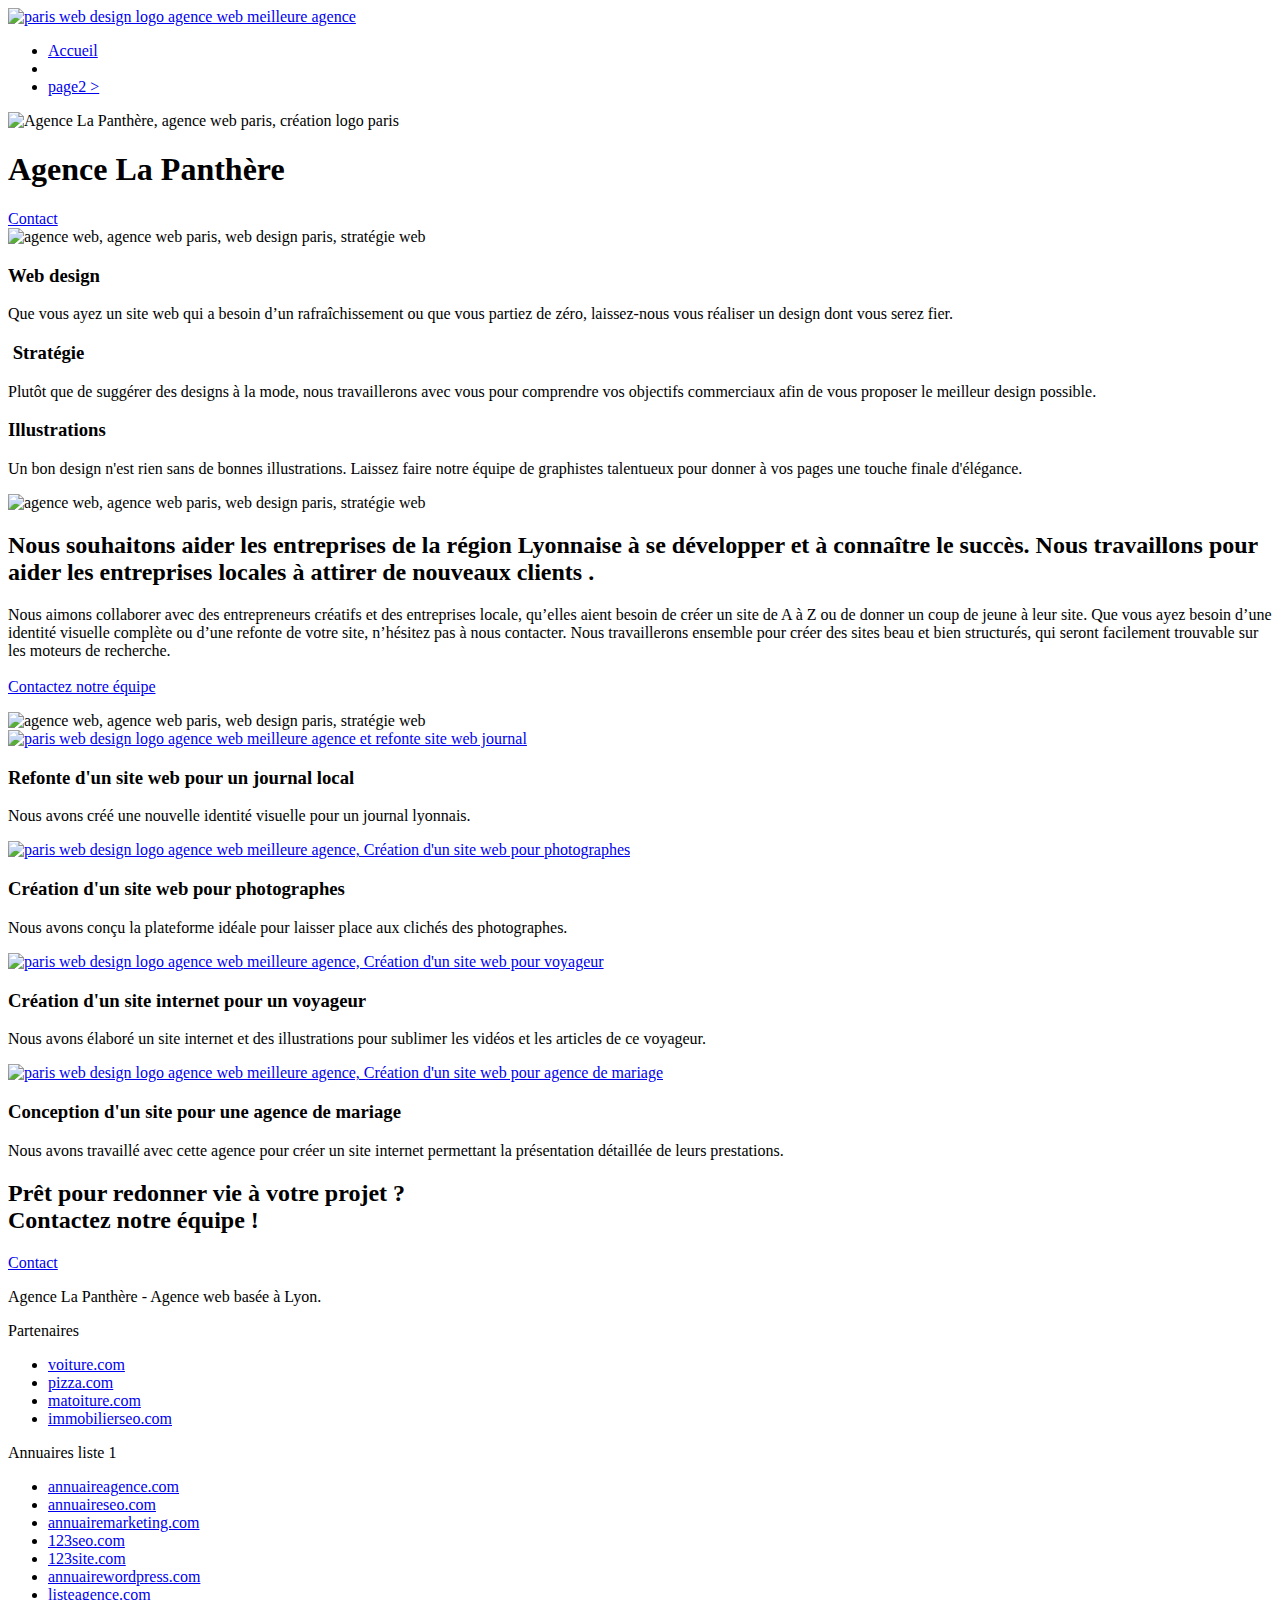
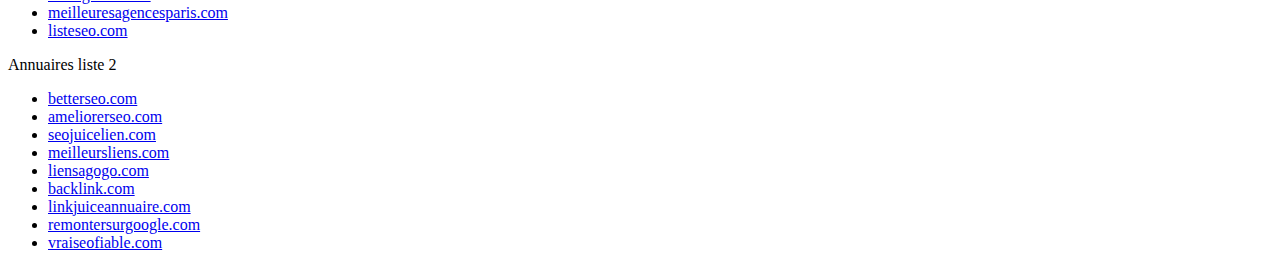
==== index.html @ 2179639d "seconde modif des chemins d'accès pour js" ====
<!doctype html>
<html lang="fr">
<head>
    <meta charset="utf-8">
    <meta name="keywords" content="seo, google, site web, site internet, agence design paris, agence design, agence design,agence design,agence design,agence design,agence design,agence design,agence design,agence design">
    <meta name="description" content="">
    <meta name="viewport" content="width=device-width, initial-scale=1.0, viewport-fit=cover">
    <link rel="shortcut icon" type="image/png" href="favicon.jpg">
    
	<link rel="stylesheet" type="text/css" href="./css/bootstrap.css">
	<link rel="stylesheet" type="text/css" href="style.css">
	<link rel="stylesheet" type="text/css" href="./css/font-awesome.css">
	<link rel="stylesheet" type="text/css" href="./css/et-line.css">
	
    
	<script src="./js/jquery-2.1.0.js"></script>
	<script src="./js/bootstrap.js"></script>
	<script src="./js/blocs.js"></script>
	<script src="./js/jquery.touchSwipe.js" defer></script>
	<script src="./js/gmaps.js"></script>
	<script src="./js/formHandler.js"></script>
	<script src="./js/jqBootstrapValidation.js"></script>

    <title>Agence la Panthère</title>

    
<!-- Analytics -->
 
<!-- Analytics END -->
    
</head>
<body>
<main>
	<div class="page-container">
		
	<!-- bloc-0 -->
	<div class="bloc bgc-white l-bloc " id="bloc-0">
		<div class="container bloc-sm">

			<nav class="navbar row">
				<div class="navbar-header">
					<a class="navbar-brand" href="index.html"><img src="img/agence-la-panthere-monochrome.svg" alt="paris web design logo agence web meilleure agence" height="40" /></a>
				</div>
				<div class="collapse navbar-collapse navbar-1 special-dropdown-nav">
					<ul class="site-navigation nav navbar-nav">
						<li>
							<a href="index.html">Accueil</a>
						</li>
						<li>
						</li>
						<li>
							<a href="page2.html">page2 &gt;</a>
						</li>
					</ul>
				</div>
			</nav>
		</div>
	</div>
	<!-- bloc-0 END -->

	<!-- bloc-1-presentation -->
	<div class="bloc bgc-dark-slate-blue bg-banniere d-bloc bg-t-edge bloc-bg-texture texture-paper b-parallax" id="bloc-1-hero">
		<div class="container bloc-lg">
			<div class="row tight-width-whitespace">
				<div class="col-sm-12">
					<img src="img/logo.png" class="center-block image-resize-mode" width="100" alt="Agence La Panthère, agence web paris, création logo paris" />
					<h1 class="text-center hero-bloc-text tc-white ">
						Agence La Panthère
					</h1>
					<div class="text-center">
						<a href="page2.html" class="btn btn-lg btn-clean btn-rd cta-hero btn-atomic-tangerine" id="cta-hero">Contact</a>
					</div>
				</div>
			</div>
		</div>
	</div>
	<!-- bloc-1-presentation END -->

	<!-- bloc-2-services -->
	<div class="bloc bgc-white l-bloc" id="bloc-2-services">
		<div class="container bloc-md">
			<div class="row">
				<div class="col-sm-12 text-center">
					<img alt="agence web, agence web paris, web design paris, stratégie web" src="img/title.png" />
				</div>
			</div>
			<div class="row voffset-lg med-width-whitespace">
				<div class="col-sm-4">
					<div class="text-center">
						<span class="et-icon-browser sm-shadow icon-dark-slate-blue icons icon-lg"></span>
					</div>
					<h3 class="mg-md text-center">
						Web design
					</h3>
					<p class="text-center ">
						Que vous ayez un site web qui a besoin d&rsquo;un rafraîchissement ou que vous partiez de zéro, laissez-nous vous réaliser un design dont vous serez fier.
					</p>
				</div>
				<div class="col-sm-4">
					<div class="text-center">
						<span class="et-icon-presentation sm-shadow icon-dark-slate-blue icons icon-lg"></span>
					</div>
					<h3 class="mg-md text-center">
						&nbsp;Stratégie
					</h3>
					<p class="text-center ">
						Plutôt que de suggérer des designs à la mode, nous travaillerons avec vous pour comprendre vos objectifs commerciaux afin de vous proposer le meilleur design possible.<br>
					</p>
				</div>
				<div class="col-sm-4">
					<div class="text-center">
						<span class="et-icon-edit sm-shadow icon-dark-slate-blue icons icon-lg"></span>
					</div>
					<h3 class="mg-md text-center">
						Illustrations
					</h3>
					<p class="text-center ">
						Un bon design n'est rien sans de bonnes illustrations. Laissez faire notre équipe de graphistes talentueux pour donner à vos pages une touche finale d'élégance.
					</p>
				</div>
			</div>
			<div class="row voffset-lg voffset">
				<div class="col-xs-12 col-md-8 col-md-offset-2 text-center">
					<img alt="agence web, agence web paris, web design paris, stratégie web" src="img/citation.png" />

				</div>
			</div>
		</div>
	</div>
	<!-- bloc-2-services END -->

	<!-- bloc-3-what-i-do -->
	<div class="bloc tc-white bgc-atomic-tangerine bg-presentation d-bloc bloc-bg-texture texture-paper b-parallax" id="bloc-3-what-i-do">
		<div class="container bloc-lg">
			<div class="row tight-width-whitespace black-background">
				<div class="col-sm-12">
					<h2 class="mg-md text-center tc-white">
						Nous souhaitons aider les entreprises de la région Lyonnaise à se développer et à connaître le succès. Nous travaillons pour aider les entreprises locales à attirer de nouveaux clients .<br>
					</h2>
					<p class="text-center white">
						Nous aimons collaborer avec des entrepreneurs créatifs et des entreprises locale, qu’elles aient besoin de créer un site de A à Z ou de donner un coup de jeune à leur site. Que vous ayez besoin d’une identité visuelle complète ou d’une refonte de votre site, n’hésitez pas à nous contacter. Nous travaillerons ensemble pour créer des sites beau et bien structurés, qui seront facilement trouvable sur les moteurs de recherche. <br><br><a class="ltc-white bold-link" href="page2.html">Contactez notre équipe</a><br>
					</p>
				</div>
			</div>
		</div>
	</div>
	<!-- bloc-3-what-i-do END -->

	<!-- bloc-4-portfolio -->
	<div class="bloc bgc-white bg-lines-h2-bg bg-repeat l-bloc" id="bloc-4-portfolio">
		<div class="container bloc-lg">
			<div class="row">
				<div class="col-sm-12 text-center">
					<img alt="agence web, agence web paris, web design paris, stratégie web" src="img/title2.png" />
				</div>
			</div>
			<div class="row tight-width-whitespace portfolio-row">
				<div class="col-sm-6">
					<a href="#" data-lightbox="img/1.jpg" data-gallery-id="gallery-1" data-caption="Refonte d'un site web pour un journal local" data-frame="snapshot-lb"><img src="img/1.jpg" alt="paris web design logo agence web meilleure agence et refonte site web journal" class="img-responsive portfolio-thumb" /></a>
					<h3 class="mg-md text-center">
						Refonte d'un site web pour un journal local
					</h3>
					<p class="text-center">
						Nous avons créé une nouvelle identité visuelle pour un journal lyonnais.
					</p>
				</div>
				<div class="col-sm-6">
					<a href="#" data-lightbox="img/2.jpg" data-gallery-id="gallery-1" data-caption="Création d'un site web pour photographes" data-frame="snapshot-lb"><img src="img/2.jpg" class="img-responsive portfolio-thumb" alt="paris web design logo agence web meilleure agence, Création d'un site web pour photographes" /></a>
					<h3 class="mg-md text-center">
						Création d'un site web pour photographes
					</h3>
					<p class="text-center">
						Nous avons conçu la plateforme idéale pour laisser place aux clichés des photographes.
					</p>
				</div>
			</div>
			<div class="row tight-width-whitespace portfolio-row">
				<div class="col-sm-6">
					<a href="#" data-lightbox="img/3.bmp" data-gallery-id="gallery-1" data-caption="Création d'un site internet pour un voyageur" data-frame="snapshot-lb"><img src="img/3.bmp" class="img-responsive portfolio-thumb" alt="paris web design logo agence web meilleure agence, Création d'un site web pour voyageur"/></a>
					<h3 class="mg-md text-center">
						Création d'un site internet pour un voyageur
					</h3>
					<p class="text-center">
						Nous avons élaboré un site internet et des illustrations pour sublimer les vidéos et les articles de ce voyageur.
					</p>
				</div>
				<div class="col-sm-6">
					<a href="#" data-lightbox="img/4.bmp" data-gallery-id="gallery-1" data-caption="Conception d'un site pour une agence de mariage" data-frame="snapshot-lb"><img src="img/4.bmp" class="img-responsive portfolio-thumb" alt="paris web design logo agence web meilleure agence, Création d'un site web pour agence de mariage" /></a>
					<h3 class="mg-md text-center">
						Conception d'un site pour une agence de mariage
					</h3>
					<p class="text-center">
						Nous avons travaillé avec cette agence pour créer un site internet permettant la présentation détaillée de leurs prestations.
					</p>
				</div>
			</div>
		</div>
	</div>
	<!-- bloc-4-portfolio END -->

	<!-- bloc-5-cta -->
	<div class="bloc bgc-dark-slate-blue bg-banniere d-bloc bloc-bg-texture texture-paper" id="bloc-5-cta">
		<div class="container bloc-lg">
			<div class="row">
				<h2 class="mg-md text-center tc-white">
					Prêt pour redonner vie à votre projet ?<br>Contactez notre équipe !
				</h2>
				<div class="col-sm-12 text-center">
					<a href="page2.html" class="btn btn-atomic-tangerine btn-clean btn-rd btn-lg cta-hero">Contact</a>
				</div>
			</div>
		</div>
	</div>
	<!-- bloc-5-cta END -->

	<!-- Footer - bloc-8 -->

	<!-- Footer - bloc-8 END -->

	</div>
</main>
<footer>
		<div class="bloc bgc-atomic-tangerine d-bloc" id="bloc-8">
		<div class="container bloc-sm">
			<div class="row">
				<div class="col-sm-12">
					<p class="text-center white">
						Agence La Panthère - Agence web basée à Lyon.<br>
					</p>
					<div class="row row-no-gutters social">
						<div class="col-sm-3">
							<div class="text-center">
								<a class="social" href="index.html"><span class="fa fa-twitter icon-md"></span></a>
							</div>
						</div>
						<div class="col-sm-3">
							<div class="text-center">
								<a class="social" href="index.html"><span class="fa fa-facebook icon-md"></span></a>
							</div>
						</div>
						<div class="col-sm-3">
							<div class="text-center">
								<a class="social" href="index.html"><span class="fa fa-dribbble icon-md"></span></a>
							</div>
						</div>
						<div class="col-sm-3">
							<div class="text-center">
								<a class="social" href="index.html"><span class="fa fa-instagram icon-md"></span></a>
							</div>
						</div>
					</div>
					<div class="row">
						<div class="col-sm-4">
							Partenaires
								<ul>
									<li><a href="voiture.com">voiture.com</a></li>
									<li><a href="pizza.com">pizza.com</a></li>
									<li><a href="matoiture.com">matoiture.com</a></li>
									<li><a href="immobilierseo.com">immobilierseo.com</a></li>
								</ul>		
						</div>
						<div class="col-sm-4">
							Annuaires liste 1
							<ul>
								<li><a href="annuaireagence.com">annuaireagence.com</a></li>
								<li><a href="annuaireseo.com">annuaireseo.com</a></li>
								<li><a href="annuairemarketing.com">annuairemarketing.com</a></li>
								<li><a href="123seoture.com">123seo.com</a></li>
								<li><a href="123site.com">123site.com</a></li>
								<li><a href="annuairewordpress.com">annuairewordpress.com</a></li>
								<li><a href="listeagence.com">listeagence.com</a></li>
								<li><a href="meilleuresagencesparis.com">meilleuresagencesparis.com</a></li>
								<li><a href="listeseo.com">listeseo.com</a></li>
							</ul>
						</div>
						<div class="col-sm-4">
							Annuaires liste 2
							<ul>
								<li><a href="betterseo.com">betterseo.com</a></li>
								<li><a href="ameliorerseo.com">ameliorerseo.com</a></li>
								<li><a href="seojuicelien.com">seojuicelien.com</a></li>
								<li><a href="meilleursliens.com">meilleursliens.com</a></li>
								<li><a href="liensagogo.com">liensagogo.com</a></li>
								<li><a href="backlink.com">backlink.com</a></li>
								<li><a href="linkjuiceannuaire.com">linkjuiceannuaire.com</a></li>
								<li><a href="remontersurgoogle.com">remontersurgoogle.com</a></li>
								<li><a href="vraiseofiable.com">vraiseofiable.com</a></li>
							</ul>
						</div>
					</div>
				</div>
			</div>
		</div>
	</div>
</footer>
    

</body>
</html>
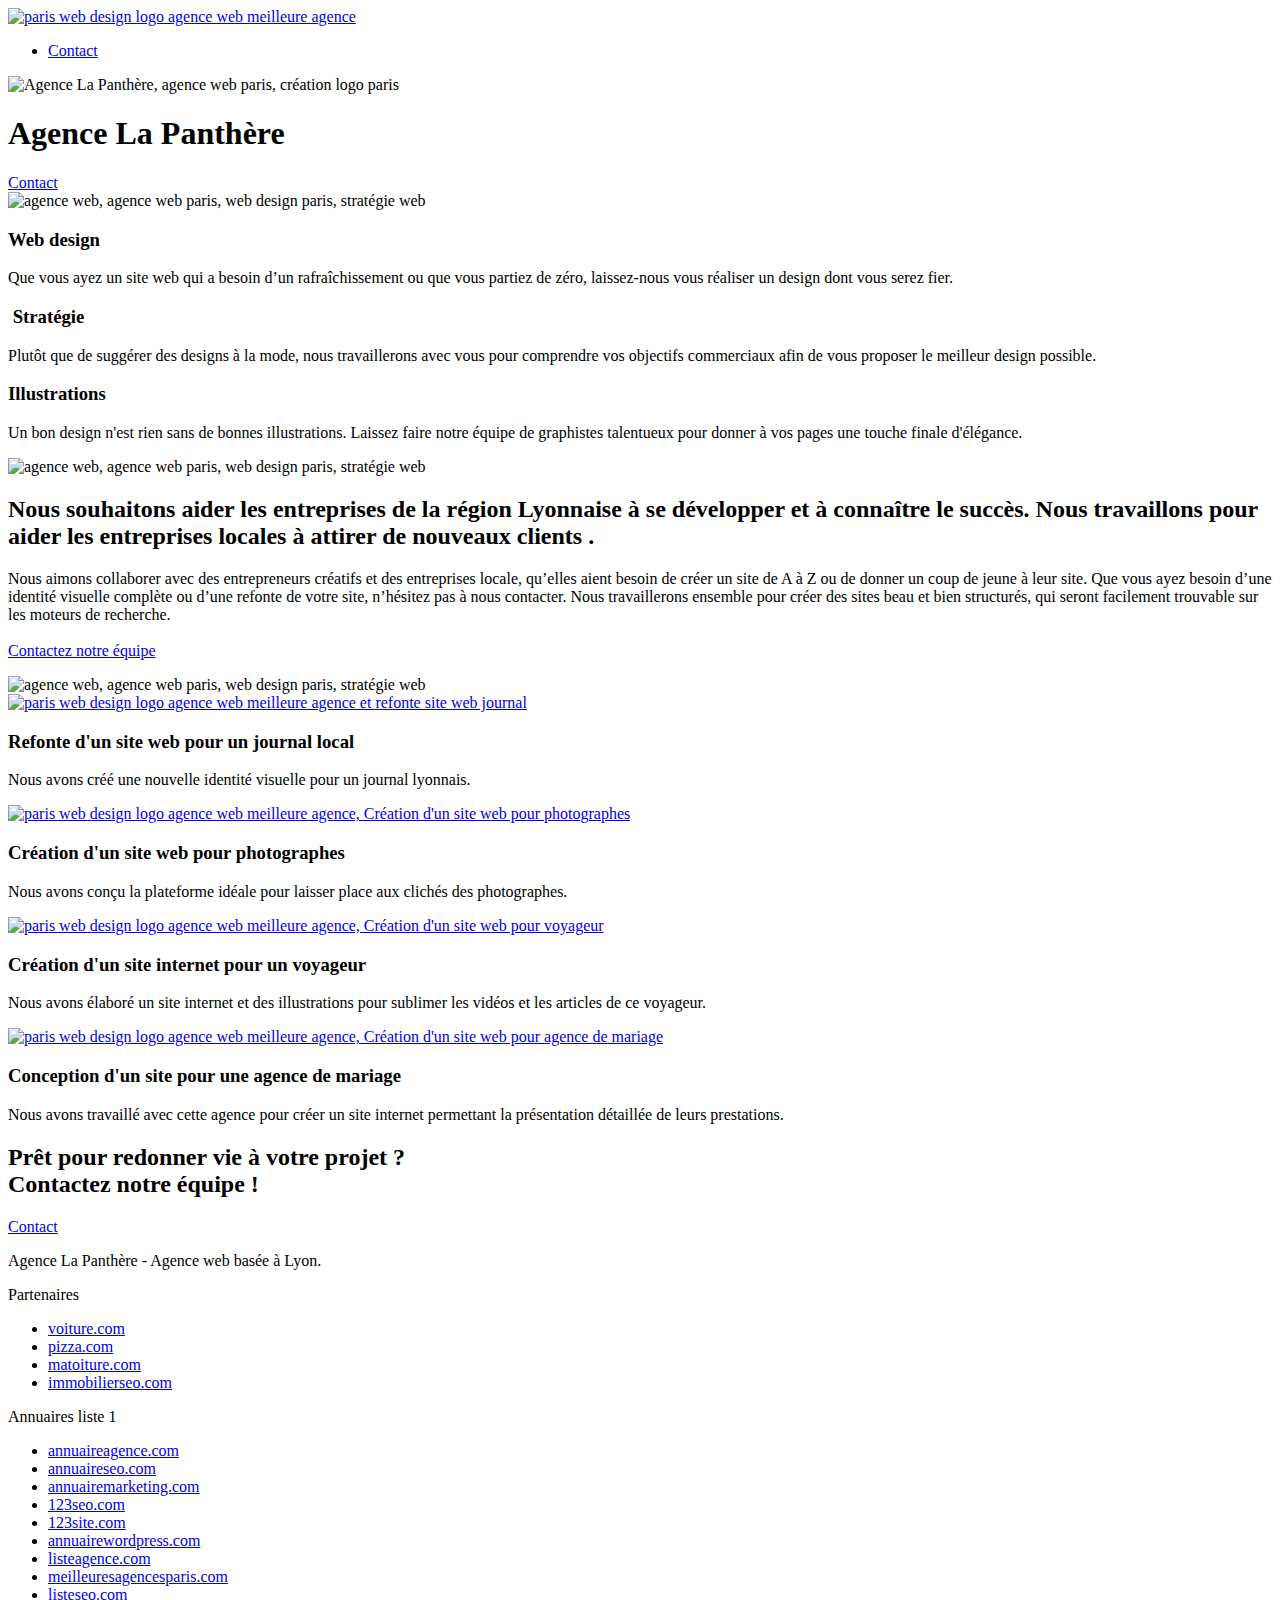
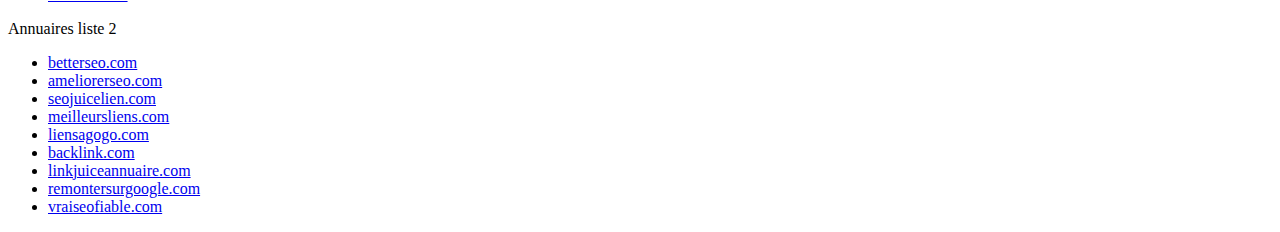
==== commit 2668a536: "seconde modification des script js" ====
--- a/index.html
+++ b/index.html
@@ -16,7 +16,7 @@
 	<script src="./js/jquery-2.1.0.js"></script>
 	<script src="./js/bootstrap.js"></script>
 	<script src="./js/blocs.js"></script>
-	<script src="./js/jquery.touchSwipe.js" defer></script>
+	<script src="./js/jquery.touchSwipe.js"></script>
 	<script src="./js/gmaps.js"></script>
 	<script src="./js/formHandler.js"></script>
 	<script src="./js/jqBootstrapValidation.js"></script>
@@ -44,12 +44,7 @@
 				<div class="collapse navbar-collapse navbar-1 special-dropdown-nav">
 					<ul class="site-navigation nav navbar-nav">
 						<li>
-							<a href="index.html">Accueil</a>
-						</li>
-						<li>
-						</li>
-						<li>
-							<a href="page2.html">page2 &gt;</a>
+							<a href="contact.html">Contact</a>
 						</li>
 					</ul>
 				</div>
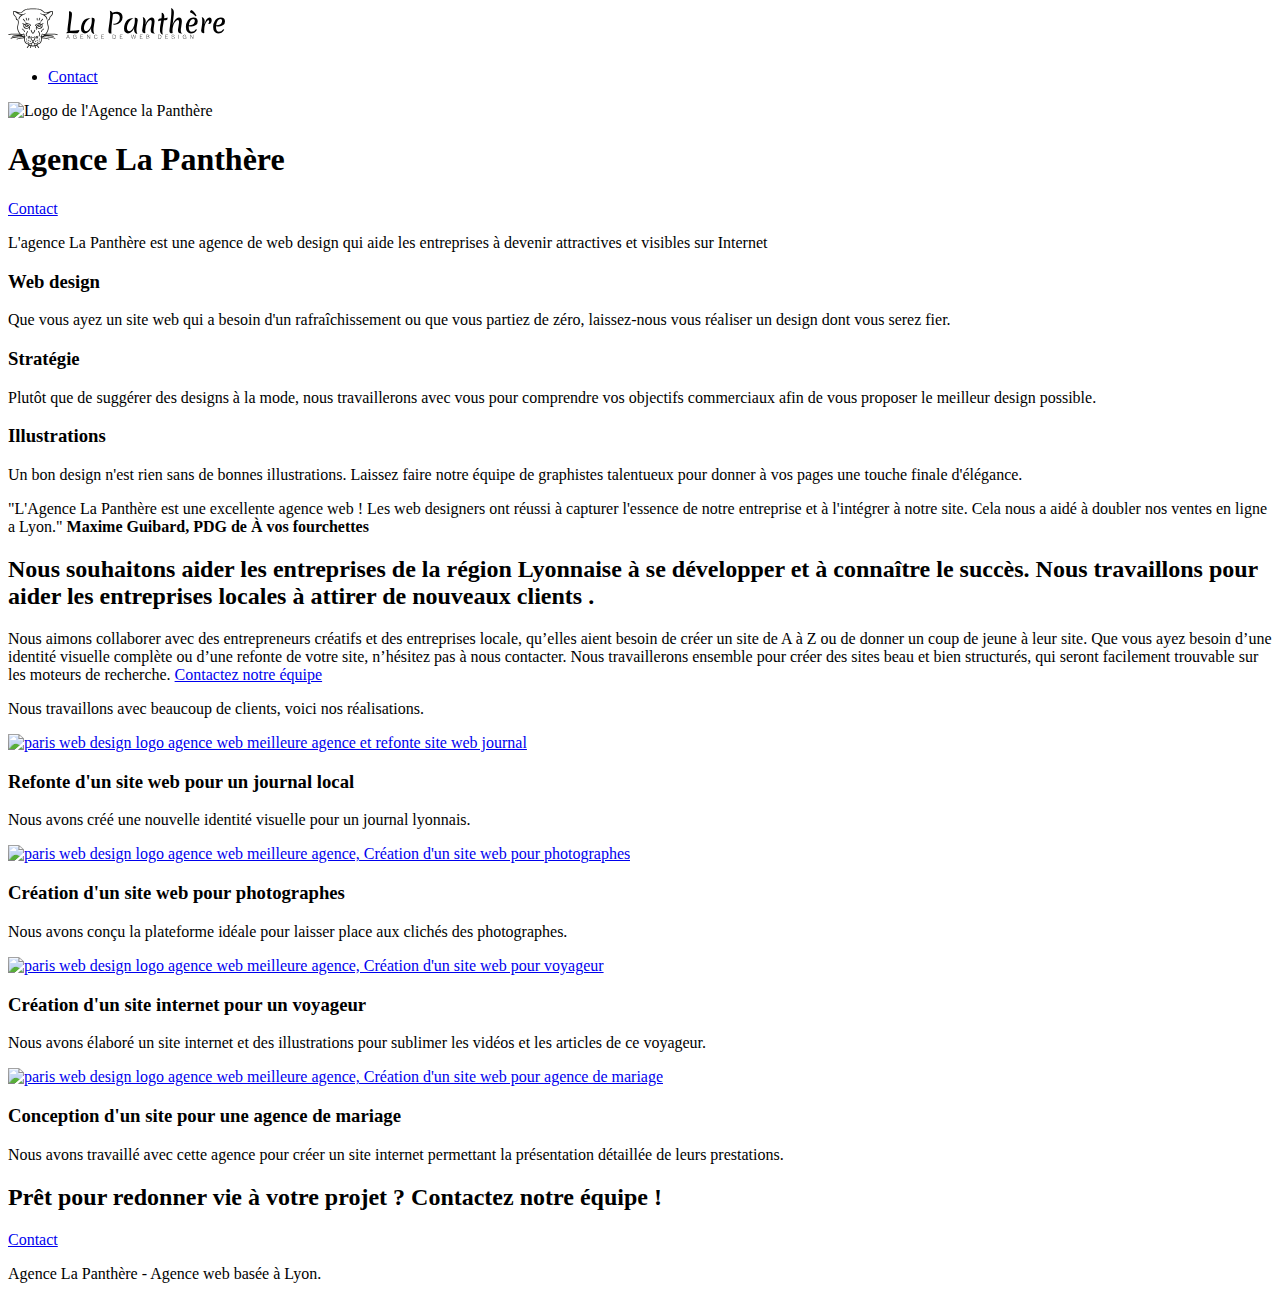
==== commit c50b70f4: "nettoyage des liens inutiles du footer" ====
--- a/index.html
+++ b/index.html
@@ -30,265 +30,238 @@
     
 </head>
 <body>
-<main>
-	<div class="page-container">
-		
-	<!-- bloc-0 -->
-	<div class="bloc bgc-white l-bloc " id="bloc-0">
-		<div class="container bloc-sm">
-
-			<nav class="navbar row">
-				<div class="navbar-header">
-					<a class="navbar-brand" href="index.html"><img src="img/agence-la-panthere-monochrome.svg" alt="paris web design logo agence web meilleure agence" height="40" /></a>
-				</div>
-				<div class="collapse navbar-collapse navbar-1 special-dropdown-nav">
-					<ul class="site-navigation nav navbar-nav">
-						<li>
-							<a href="contact.html">Contact</a>
-						</li>
-					</ul>
-				</div>
-			</nav>
-		</div>
-	</div>
-	<!-- bloc-0 END -->
-
-	<!-- bloc-1-presentation -->
-	<div class="bloc bgc-dark-slate-blue bg-banniere d-bloc bg-t-edge bloc-bg-texture texture-paper b-parallax" id="bloc-1-hero">
-		<div class="container bloc-lg">
-			<div class="row tight-width-whitespace">
-				<div class="col-sm-12">
-					<img src="img/logo.png" class="center-block image-resize-mode" width="100" alt="Agence La Panthère, agence web paris, création logo paris" />
-					<h1 class="text-center hero-bloc-text tc-white ">
-						Agence La Panthère
-					</h1>
-					<div class="text-center">
-						<a href="page2.html" class="btn btn-lg btn-clean btn-rd cta-hero btn-atomic-tangerine" id="cta-hero">Contact</a>
-					</div>
-				</div>
-			</div>
-		</div>
-	</div>
-	<!-- bloc-1-presentation END -->
-
-	<!-- bloc-2-services -->
-	<div class="bloc bgc-white l-bloc" id="bloc-2-services">
-		<div class="container bloc-md">
-			<div class="row">
-				<div class="col-sm-12 text-center">
-					<img alt="agence web, agence web paris, web design paris, stratégie web" src="img/title.png" />
-				</div>
-			</div>
-			<div class="row voffset-lg med-width-whitespace">
-				<div class="col-sm-4">
-					<div class="text-center">
-						<span class="et-icon-browser sm-shadow icon-dark-slate-blue icons icon-lg"></span>
-					</div>
-					<h3 class="mg-md text-center">
-						Web design
-					</h3>
-					<p class="text-center ">
-						Que vous ayez un site web qui a besoin d&rsquo;un rafraîchissement ou que vous partiez de zéro, laissez-nous vous réaliser un design dont vous serez fier.
-					</p>
-				</div>
-				<div class="col-sm-4">
-					<div class="text-center">
-						<span class="et-icon-presentation sm-shadow icon-dark-slate-blue icons icon-lg"></span>
-					</div>
-					<h3 class="mg-md text-center">
-						&nbsp;Stratégie
-					</h3>
-					<p class="text-center ">
-						Plutôt que de suggérer des designs à la mode, nous travaillerons avec vous pour comprendre vos objectifs commerciaux afin de vous proposer le meilleur design possible.<br>
-					</p>
-				</div>
-				<div class="col-sm-4">
-					<div class="text-center">
-						<span class="et-icon-edit sm-shadow icon-dark-slate-blue icons icon-lg"></span>
-					</div>
-					<h3 class="mg-md text-center">
-						Illustrations
-					</h3>
-					<p class="text-center ">
-						Un bon design n'est rien sans de bonnes illustrations. Laissez faire notre équipe de graphistes talentueux pour donner à vos pages une touche finale d'élégance.
-					</p>
-				</div>
-			</div>
-			<div class="row voffset-lg voffset">
-				<div class="col-xs-12 col-md-8 col-md-offset-2 text-center">
-					<img alt="agence web, agence web paris, web design paris, stratégie web" src="img/citation.png" />
-
-				</div>
-			</div>
-		</div>
-	</div>
-	<!-- bloc-2-services END -->
-
-	<!-- bloc-3-what-i-do -->
-	<div class="bloc tc-white bgc-atomic-tangerine bg-presentation d-bloc bloc-bg-texture texture-paper b-parallax" id="bloc-3-what-i-do">
-		<div class="container bloc-lg">
-			<div class="row tight-width-whitespace black-background">
-				<div class="col-sm-12">
+	<header>
+		<div class="bloc bgc-white l-bloc " id="bloc-0">
+			<div class="container bloc-sm">
+
+				<nav class="navbar row">
+					<div class="navbar-header">
+						<a class="navbar-brand" href="index.html"><img src="img/agence-la-panthere-monochrome.svg" alt="Logo de l'agence la Panthère" height="40" /></a>
+					</div>
+					<div class="collapse navbar-collapse navbar-1 special-dropdown-nav">
+						<ul class="site-navigation nav navbar-nav">
+							<li>
+								<a href="contact.html">Contact</a>
+							</li>
+						</ul>
+					</div>
+				</nav>
+			</div>
+		</div>
+	</header>
+
+	<main>
+		<div class="page-container">
+
+		<!-- bloc-1-presentation -->
+		<div class="bloc bgc-dark-slate-blue bg-banniere d-bloc bg-t-edge bloc-bg-texture texture-paper b-parallax" id="bloc-1-hero">
+			<div class="container bloc-lg">
+				<div class="row tight-width-whitespace">
+					<div class="col-sm-12">
+						<img src="img/logo.png" class="center-block image-resize-mode" width="100" alt="Logo de l'Agence la Panthère" />
+						<h1 class="text-center hero-bloc-text tc-white ">
+							Agence La Panthère
+						</h1>
+						<div class="text-center">
+							<a href="page2.html" class="btn btn-lg btn-clean btn-rd cta-hero btn-atomic-tangerine" id="cta-hero">Contact</a>
+						</div>
+					</div>
+				</div>
+			</div>
+		</div>
+		<!-- bloc-1-presentation END -->
+
+		<!-- bloc-2-services -->
+		<div class="bloc bgc-white l-bloc" id="bloc-2-services">
+			<div class="container bloc-md">
+				<div class="row">
+					<div class="col-sm-12 text-center">
+						<p class="text-center">
+							L'agence La Panthère est une agence de web design qui aide les entreprises
+							à devenir attractives et visibles sur Internet
+						</p>
+					</div>
+				</div>
+				<div class="row voffset-lg med-width-whitespace">
+					<div class="col-sm-4">
+						<div class="text-center">
+							<span class="et-icon-browser sm-shadow icon-dark-slate-blue icons icon-lg"></span>
+						</div>
+						<h3 class="mg-md text-center">
+							Web design
+						</h3>
+						<p class="text-center">
+							Que vous ayez un site web qui a besoin d'un rafraîchissement ou que vous partiez de zéro, laissez-nous vous réaliser un design dont vous serez fier.
+						</p>
+					</div>
+					<div class="col-sm-4">
+						<div class="text-center">
+							<span class="et-icon-presentation sm-shadow icon-dark-slate-blue icons icon-lg"></span>
+						</div>
+						<h3 class="mg-md text-center">
+							Stratégie
+						</h3>
+						<p class="text-center">
+							Plutôt que de suggérer des designs à la mode, nous travaillerons avec vous pour comprendre vos objectifs commerciaux afin de vous proposer le meilleur design possible.
+						</p>
+					</div>
+					<div class="col-sm-4">
+						<div class="text-center">
+							<span class="et-icon-edit sm-shadow icon-dark-slate-blue icons icon-lg"></span>
+						</div>
+						<h3 class="mg-md text-center">
+							Illustrations
+						</h3>
+						<p class="text-center">
+							Un bon design n'est rien sans de bonnes illustrations. Laissez faire notre équipe de graphistes talentueux pour donner à vos pages une touche finale d'élégance.
+						</p>
+					</div>
+				</div>
+				<div class="row voffset-lg voffset">
+					<div class="col-xs-12 col-md-8 col-md-offset-2 text-center">
+						<p class="text-center">
+							"L'Agence La Panthère est une excellente agence web ! 
+							Les web designers ont réussi à capturer l'essence de notre entreprise
+							et à l'intégrer à notre site.
+							Cela nous a aidé à doubler nos ventes en ligne a Lyon."
+							<strong>Maxime Guibard, PDG de À vos fourchettes</strong> 
+						</p>
+
+					</div>
+				</div>
+			</div>
+		</div>
+		<!-- bloc-2-services END -->
+
+		<!-- bloc-3-what-i-do -->
+		<div class="bloc tc-white bgc-atomic-tangerine bg-presentation d-bloc bloc-bg-texture texture-paper b-parallax" id="bloc-3-what-i-do">
+			<div class="container bloc-lg">
+				<div class="row tight-width-whitespace black-background">
+					<div class="col-sm-12">
+						<h2 class="mg-md text-center tc-white">
+							Nous souhaitons aider les entreprises de la région Lyonnaise à se développer et à connaître le succès. Nous travaillons pour aider les entreprises locales à attirer de nouveaux clients .
+						</h2>
+						<p class="text-center white">
+							Nous aimons collaborer avec des entrepreneurs créatifs et des entreprises locale, qu’elles aient besoin de créer un site de A à Z ou de donner un coup de jeune à leur site. Que vous ayez besoin d’une identité visuelle complète ou d’une refonte de votre site, n’hésitez pas à nous contacter. Nous travaillerons ensemble pour créer des sites beau et bien structurés, qui seront facilement trouvable sur les moteurs de recherche. <a class="ltc-white bold-link" href="contact.html">Contactez notre équipe</a>
+						</p>
+					</div>
+				</div>
+			</div>
+		</div>
+		<!-- bloc-3-what-i-do END -->
+
+		<!-- bloc-4-portfolio -->
+		<div class="bloc bgc-white bg-lines-h2-bg bg-repeat l-bloc" id="bloc-4-portfolio">
+			<div class="container bloc-lg">
+				<div class="row">
+					<div class="col-sm-12 text-center">
+						<p class="text-center">
+							Nous travaillons avec beaucoup de clients, voici nos réalisations.
+						</p>
+					</div>
+				</div>
+				<div class="row tight-width-whitespace portfolio-row">
+					<div class="col-sm-6">
+						<a href="#" data-lightbox="img/1.jpg" data-gallery-id="gallery-1" data-caption="Refonte d'un site web pour un journal local" data-frame="snapshot-lb"><img src="img/1.jpg" alt="paris web design logo agence web meilleure agence et refonte site web journal" class="img-responsive portfolio-thumb" /></a>
+						<h3 class="mg-md text-center">
+							Refonte d'un site web pour un journal local
+						</h3>
+						<p class="text-center">
+							Nous avons créé une nouvelle identité visuelle pour un journal lyonnais.
+						</p>
+					</div>
+					<div class="col-sm-6">
+						<a href="#" data-lightbox="img/2.jpg" data-gallery-id="gallery-1" data-caption="Création d'un site web pour photographes" data-frame="snapshot-lb"><img src="img/2.jpg" class="img-responsive portfolio-thumb" alt="paris web design logo agence web meilleure agence, Création d'un site web pour photographes" /></a>
+						<h3 class="mg-md text-center">
+							Création d'un site web pour photographes
+						</h3>
+						<p class="text-center">
+							Nous avons conçu la plateforme idéale pour laisser place aux clichés des photographes.
+						</p>
+					</div>
+				</div>
+				<div class="row tight-width-whitespace portfolio-row">
+					<div class="col-sm-6">
+						<a href="#" data-lightbox="img/3.bmp" data-gallery-id="gallery-1" data-caption="Création d'un site internet pour un voyageur" data-frame="snapshot-lb"><img src="img/3.bmp" class="img-responsive portfolio-thumb" alt="paris web design logo agence web meilleure agence, Création d'un site web pour voyageur"/></a>
+						<h3 class="mg-md text-center">
+							Création d'un site internet pour un voyageur
+						</h3>
+						<p class="text-center">
+							Nous avons élaboré un site internet et des illustrations pour sublimer les vidéos et les articles de ce voyageur.
+						</p>
+					</div>
+					<div class="col-sm-6">
+						<a href="#" data-lightbox="img/4.bmp" data-gallery-id="gallery-1" data-caption="Conception d'un site pour une agence de mariage" data-frame="snapshot-lb"><img src="img/4.bmp" class="img-responsive portfolio-thumb" alt="paris web design logo agence web meilleure agence, Création d'un site web pour agence de mariage" /></a>
+						<h3 class="mg-md text-center">
+							Conception d'un site pour une agence de mariage
+						</h3>
+						<p class="text-center">
+							Nous avons travaillé avec cette agence pour créer un site internet permettant la présentation détaillée de leurs prestations.
+						</p>
+					</div>
+				</div>
+			</div>
+		</div>
+		<!-- bloc-4-portfolio END -->
+
+		<!-- bloc-5-cta -->
+		<div class="bloc bgc-dark-slate-blue bg-banniere d-bloc bloc-bg-texture texture-paper" id="bloc-5-cta">
+			<div class="container bloc-lg">
+				<div class="row">
 					<h2 class="mg-md text-center tc-white">
-						Nous souhaitons aider les entreprises de la région Lyonnaise à se développer et à connaître le succès. Nous travaillons pour aider les entreprises locales à attirer de nouveaux clients .<br>
+						Prêt pour redonner vie à votre projet ? Contactez notre équipe !
 					</h2>
-					<p class="text-center white">
-						Nous aimons collaborer avec des entrepreneurs créatifs et des entreprises locale, qu’elles aient besoin de créer un site de A à Z ou de donner un coup de jeune à leur site. Que vous ayez besoin d’une identité visuelle complète ou d’une refonte de votre site, n’hésitez pas à nous contacter. Nous travaillerons ensemble pour créer des sites beau et bien structurés, qui seront facilement trouvable sur les moteurs de recherche. <br><br><a class="ltc-white bold-link" href="page2.html">Contactez notre équipe</a><br>
-					</p>
-				</div>
-			</div>
-		</div>
-	</div>
-	<!-- bloc-3-what-i-do END -->
-
-	<!-- bloc-4-portfolio -->
-	<div class="bloc bgc-white bg-lines-h2-bg bg-repeat l-bloc" id="bloc-4-portfolio">
-		<div class="container bloc-lg">
-			<div class="row">
-				<div class="col-sm-12 text-center">
-					<img alt="agence web, agence web paris, web design paris, stratégie web" src="img/title2.png" />
-				</div>
-			</div>
-			<div class="row tight-width-whitespace portfolio-row">
-				<div class="col-sm-6">
-					<a href="#" data-lightbox="img/1.jpg" data-gallery-id="gallery-1" data-caption="Refonte d'un site web pour un journal local" data-frame="snapshot-lb"><img src="img/1.jpg" alt="paris web design logo agence web meilleure agence et refonte site web journal" class="img-responsive portfolio-thumb" /></a>
-					<h3 class="mg-md text-center">
-						Refonte d'un site web pour un journal local
-					</h3>
-					<p class="text-center">
-						Nous avons créé une nouvelle identité visuelle pour un journal lyonnais.
-					</p>
-				</div>
-				<div class="col-sm-6">
-					<a href="#" data-lightbox="img/2.jpg" data-gallery-id="gallery-1" data-caption="Création d'un site web pour photographes" data-frame="snapshot-lb"><img src="img/2.jpg" class="img-responsive portfolio-thumb" alt="paris web design logo agence web meilleure agence, Création d'un site web pour photographes" /></a>
-					<h3 class="mg-md text-center">
-						Création d'un site web pour photographes
-					</h3>
-					<p class="text-center">
-						Nous avons conçu la plateforme idéale pour laisser place aux clichés des photographes.
-					</p>
-				</div>
-			</div>
-			<div class="row tight-width-whitespace portfolio-row">
-				<div class="col-sm-6">
-					<a href="#" data-lightbox="img/3.bmp" data-gallery-id="gallery-1" data-caption="Création d'un site internet pour un voyageur" data-frame="snapshot-lb"><img src="img/3.bmp" class="img-responsive portfolio-thumb" alt="paris web design logo agence web meilleure agence, Création d'un site web pour voyageur"/></a>
-					<h3 class="mg-md text-center">
-						Création d'un site internet pour un voyageur
-					</h3>
-					<p class="text-center">
-						Nous avons élaboré un site internet et des illustrations pour sublimer les vidéos et les articles de ce voyageur.
-					</p>
-				</div>
-				<div class="col-sm-6">
-					<a href="#" data-lightbox="img/4.bmp" data-gallery-id="gallery-1" data-caption="Conception d'un site pour une agence de mariage" data-frame="snapshot-lb"><img src="img/4.bmp" class="img-responsive portfolio-thumb" alt="paris web design logo agence web meilleure agence, Création d'un site web pour agence de mariage" /></a>
-					<h3 class="mg-md text-center">
-						Conception d'un site pour une agence de mariage
-					</h3>
-					<p class="text-center">
-						Nous avons travaillé avec cette agence pour créer un site internet permettant la présentation détaillée de leurs prestations.
-					</p>
-				</div>
-			</div>
-		</div>
-	</div>
-	<!-- bloc-4-portfolio END -->
-
-	<!-- bloc-5-cta -->
-	<div class="bloc bgc-dark-slate-blue bg-banniere d-bloc bloc-bg-texture texture-paper" id="bloc-5-cta">
-		<div class="container bloc-lg">
-			<div class="row">
-				<h2 class="mg-md text-center tc-white">
-					Prêt pour redonner vie à votre projet ?<br>Contactez notre équipe !
-				</h2>
-				<div class="col-sm-12 text-center">
-					<a href="page2.html" class="btn btn-atomic-tangerine btn-clean btn-rd btn-lg cta-hero">Contact</a>
-				</div>
-			</div>
-		</div>
-	</div>
-	<!-- bloc-5-cta END -->
-
-	<!-- Footer - bloc-8 -->
-
-	<!-- Footer - bloc-8 END -->
-
-	</div>
-</main>
-<footer>
+					<div class="col-sm-12 text-center">
+						<a href="contact.html" class="btn btn-atomic-tangerine btn-clean btn-rd btn-lg cta-hero">Contact</a>
+					</div>
+				</div>
+			</div>
+		</div>
+		<!-- bloc-5-cta END -->
+
+		<!-- Footer - bloc-8 -->
+
+		<!-- Footer - bloc-8 END -->
+
+		</div>
+	</main>
+
+	<footer>
 		<div class="bloc bgc-atomic-tangerine d-bloc" id="bloc-8">
-		<div class="container bloc-sm">
-			<div class="row">
-				<div class="col-sm-12">
-					<p class="text-center white">
-						Agence La Panthère - Agence web basée à Lyon.<br>
-					</p>
-					<div class="row row-no-gutters social">
-						<div class="col-sm-3">
-							<div class="text-center">
-								<a class="social" href="index.html"><span class="fa fa-twitter icon-md"></span></a>
-							</div>
-						</div>
-						<div class="col-sm-3">
-							<div class="text-center">
-								<a class="social" href="index.html"><span class="fa fa-facebook icon-md"></span></a>
-							</div>
-						</div>
-						<div class="col-sm-3">
-							<div class="text-center">
-								<a class="social" href="index.html"><span class="fa fa-dribbble icon-md"></span></a>
-							</div>
-						</div>
-						<div class="col-sm-3">
-							<div class="text-center">
-								<a class="social" href="index.html"><span class="fa fa-instagram icon-md"></span></a>
-							</div>
-						</div>
-					</div>
-					<div class="row">
-						<div class="col-sm-4">
-							Partenaires
-								<ul>
-									<li><a href="voiture.com">voiture.com</a></li>
-									<li><a href="pizza.com">pizza.com</a></li>
-									<li><a href="matoiture.com">matoiture.com</a></li>
-									<li><a href="immobilierseo.com">immobilierseo.com</a></li>
-								</ul>		
-						</div>
-						<div class="col-sm-4">
-							Annuaires liste 1
-							<ul>
-								<li><a href="annuaireagence.com">annuaireagence.com</a></li>
-								<li><a href="annuaireseo.com">annuaireseo.com</a></li>
-								<li><a href="annuairemarketing.com">annuairemarketing.com</a></li>
-								<li><a href="123seoture.com">123seo.com</a></li>
-								<li><a href="123site.com">123site.com</a></li>
-								<li><a href="annuairewordpress.com">annuairewordpress.com</a></li>
-								<li><a href="listeagence.com">listeagence.com</a></li>
-								<li><a href="meilleuresagencesparis.com">meilleuresagencesparis.com</a></li>
-								<li><a href="listeseo.com">listeseo.com</a></li>
-							</ul>
-						</div>
-						<div class="col-sm-4">
-							Annuaires liste 2
-							<ul>
-								<li><a href="betterseo.com">betterseo.com</a></li>
-								<li><a href="ameliorerseo.com">ameliorerseo.com</a></li>
-								<li><a href="seojuicelien.com">seojuicelien.com</a></li>
-								<li><a href="meilleursliens.com">meilleursliens.com</a></li>
-								<li><a href="liensagogo.com">liensagogo.com</a></li>
-								<li><a href="backlink.com">backlink.com</a></li>
-								<li><a href="linkjuiceannuaire.com">linkjuiceannuaire.com</a></li>
-								<li><a href="remontersurgoogle.com">remontersurgoogle.com</a></li>
-								<li><a href="vraiseofiable.com">vraiseofiable.com</a></li>
-							</ul>
-						</div>
-					</div>
-				</div>
-			</div>
-		</div>
-	</div>
-</footer>
-    
-
+			<div class="container bloc-sm">
+				<div class="row">
+					<div class="col-sm-12">
+						<p class="text-center white">
+							Agence La Panthère - Agence web basée à Lyon.<br>
+						</p>
+						<div class="row row-no-gutters social">
+							<div class="col-sm-3">
+								<div class="text-center">
+									<a class="social" href="index.html"><span class="fa fa-twitter icon-md"></span></a>
+								</div>
+							</div>
+							<div class="col-sm-3">
+								<div class="text-center">
+									<a class="social" href="index.html"><span class="fa fa-facebook icon-md"></span></a>
+								</div>
+							</div>
+							<div class="col-sm-3">
+								<div class="text-center">
+									<a class="social" href="index.html"><span class="fa fa-dribbble icon-md"></span></a>
+								</div>
+							</div>
+							<div class="col-sm-3">
+								<div class="text-center">
+									<a class="social" href="index.html"><span class="fa fa-instagram icon-md"></span></a>
+								</div>
+							</div>
+						</div>
+						
+					</div>
+				</div>
+			</div>
+		</div>
+	</footer>
+    
 </body>
 </html>
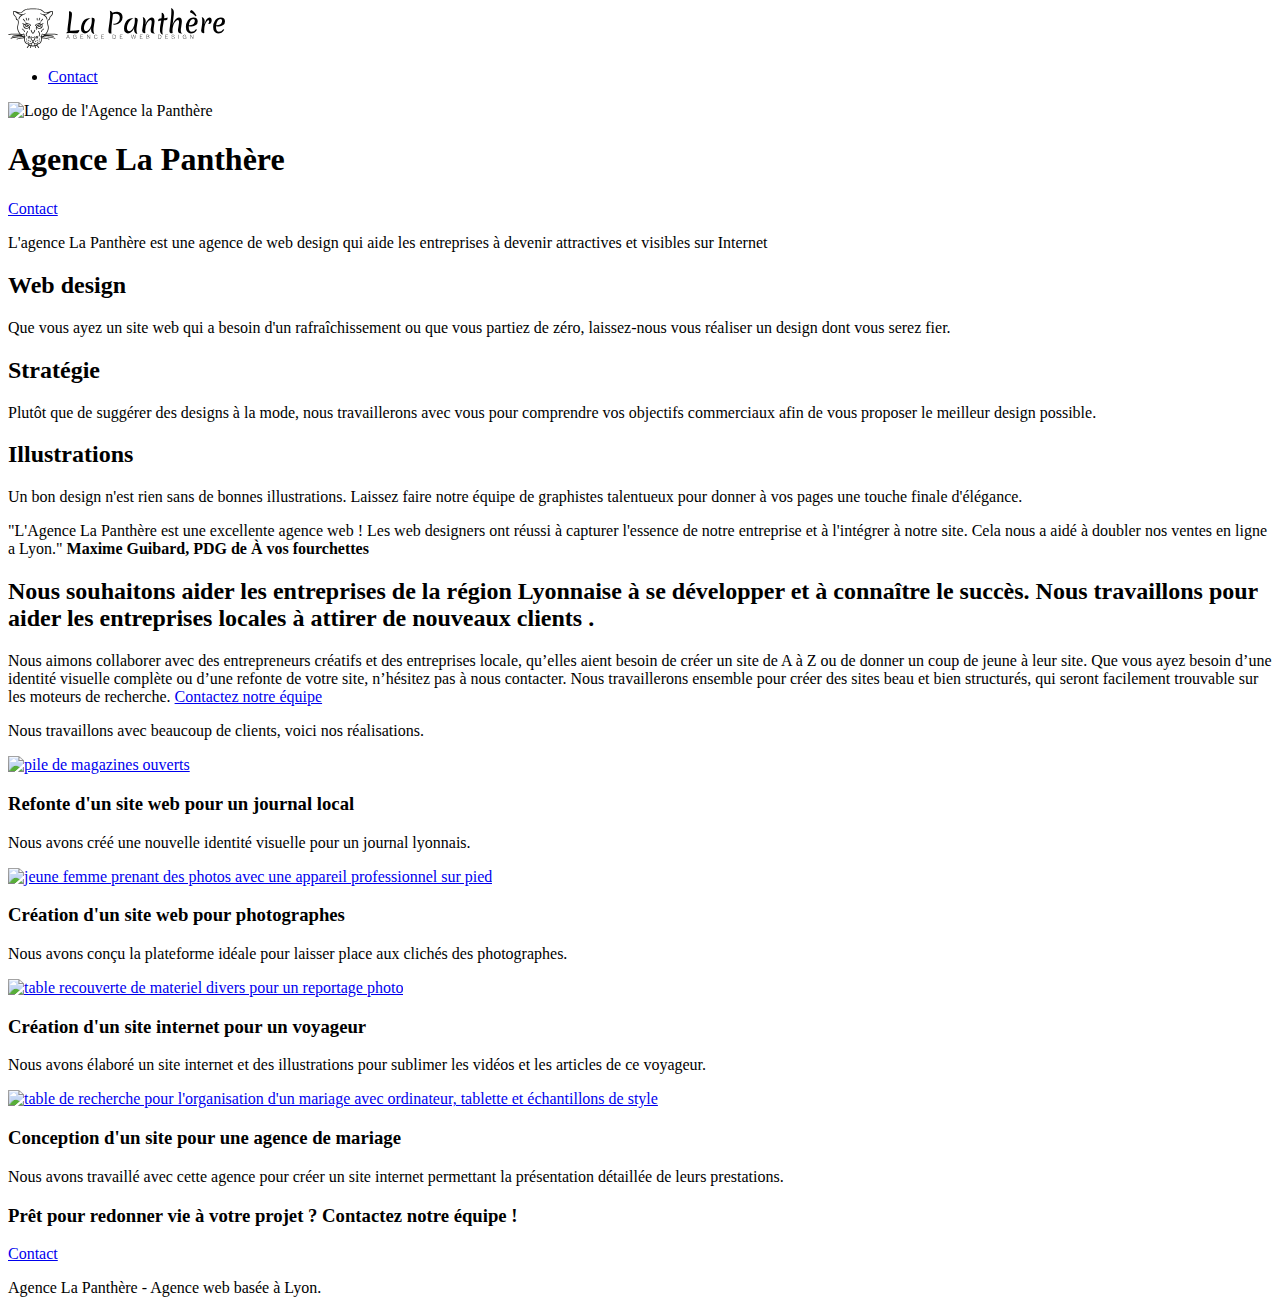
==== commit 63e4aa94: "modifications des alt et de la hiérarchie h2 h3" ====
--- a/index.html
+++ b/index.html
@@ -54,174 +54,178 @@
 		<div class="page-container">
 
 		<!-- bloc-1-presentation -->
-		<div class="bloc bgc-dark-slate-blue bg-banniere d-bloc bg-t-edge bloc-bg-texture texture-paper b-parallax" id="bloc-1-hero">
-			<div class="container bloc-lg">
-				<div class="row tight-width-whitespace">
-					<div class="col-sm-12">
-						<img src="img/logo.png" class="center-block image-resize-mode" width="100" alt="Logo de l'Agence la Panthère" />
-						<h1 class="text-center hero-bloc-text tc-white ">
-							Agence La Panthère
-						</h1>
-						<div class="text-center">
-							<a href="page2.html" class="btn btn-lg btn-clean btn-rd cta-hero btn-atomic-tangerine" id="cta-hero">Contact</a>
-						</div>
-					</div>
-				</div>
-			</div>
-		</div>
-		<!-- bloc-1-presentation END -->
-
-		<!-- bloc-2-services -->
-		<div class="bloc bgc-white l-bloc" id="bloc-2-services">
-			<div class="container bloc-md">
-				<div class="row">
-					<div class="col-sm-12 text-center">
-						<p class="text-center">
-							L'agence La Panthère est une agence de web design qui aide les entreprises
-							à devenir attractives et visibles sur Internet
-						</p>
-					</div>
-				</div>
-				<div class="row voffset-lg med-width-whitespace">
-					<div class="col-sm-4">
-						<div class="text-center">
-							<span class="et-icon-browser sm-shadow icon-dark-slate-blue icons icon-lg"></span>
-						</div>
-						<h3 class="mg-md text-center">
-							Web design
+			<div class="bloc bgc-dark-slate-blue bg-banniere d-bloc bg-t-edge bloc-bg-texture texture-paper b-parallax" id="bloc-1-hero">
+				<div class="container bloc-lg">
+					<div class="row tight-width-whitespace">
+						<div class="col-sm-12">
+							<img src="img/logo.png" class="center-block image-resize-mode" width="100" alt="Logo de l'Agence la Panthère" />
+							<h1 class="text-center hero-bloc-text tc-white ">
+								Agence La Panthère
+							</h1>
+							<div class="text-center">
+								<a href="page2.html" class="btn btn-lg btn-clean btn-rd cta-hero btn-atomic-tangerine" id="cta-hero">Contact</a>
+							</div>
+						</div>
+					</div>
+				</div>
+			</div>
+			<!-- bloc-1-presentation END -->
+
+			<section>
+				<div class="bloc bgc-white l-bloc" id="bloc-2-services">
+				<div class="container bloc-md">
+					<div class="row">
+						<div class="col-sm-12 text-center">
+							<p class="text-center">
+								L'agence La Panthère est une agence de web design qui aide les entreprises
+								à devenir attractives et visibles sur Internet
+							</p>
+						</div>
+					</div>
+					<div class="row voffset-lg med-width-whitespace">
+						<div class="col-sm-4">
+							<div class="text-center">
+								<span class="et-icon-browser sm-shadow icon-dark-slate-blue icons icon-lg"></span>
+							</div>
+							<h2 class="mg-md text-center">
+								Web design
+							</h2>
+							<p class="text-center">
+								Que vous ayez un site web qui a besoin d'un rafraîchissement ou que vous partiez de zéro, laissez-nous vous réaliser un design dont vous serez fier.
+							</p>
+						</div>
+						<div class="col-sm-4">
+							<div class="text-center">
+								<span class="et-icon-presentation sm-shadow icon-dark-slate-blue icons icon-lg"></span>
+							</div>
+							<h2 class="mg-md text-center">
+								Stratégie
+							</h2>
+							<p class="text-center">
+								Plutôt que de suggérer des designs à la mode, nous travaillerons avec vous pour comprendre vos objectifs commerciaux afin de vous proposer le meilleur design possible.
+							</p>
+						</div>
+						<div class="col-sm-4">
+							<div class="text-center">
+								<span class="et-icon-edit sm-shadow icon-dark-slate-blue icons icon-lg"></span>
+							</div>
+							<h2 class="mg-md text-center">
+								Illustrations
+							</h2>
+							<p class="text-center">
+								Un bon design n'est rien sans de bonnes illustrations. Laissez faire notre équipe de graphistes talentueux pour donner à vos pages une touche finale d'élégance.
+							</p>
+						</div>
+					</div>
+					<div class="row voffset-lg voffset">
+						<div class="col-xs-12 col-md-8 col-md-offset-2 text-center">
+							<p class="text-center">
+								"L'Agence La Panthère est une excellente agence web ! 
+								Les web designers ont réussi à capturer l'essence de notre entreprise
+								et à l'intégrer à notre site.
+								Cela nous a aidé à doubler nos ventes en ligne a Lyon."
+								<strong>Maxime Guibard, PDG de À vos fourchettes</strong> 
+							</p>
+						</div>
+					</div>
+				</div>
+			</div>
+			</section>
+
+			<!-- bloc-2-services -->
+			
+			<!-- bloc-2-services END -->
+
+			<section>
+				<div class="bloc tc-white bgc-atomic-tangerine bg-presentation d-bloc bloc-bg-texture texture-paper b-parallax" id="bloc-3-what-i-do">
+					<div class="container bloc-lg">
+						<div class="row tight-width-whitespace black-background">
+							<div class="col-sm-12">
+								<h2 class="mg-md text-center tc-white">
+									Nous souhaitons aider les entreprises de la région Lyonnaise à se développer et à connaître le succès. Nous travaillons pour aider les entreprises locales à attirer de nouveaux clients .
+								</h2>
+								<p class="text-center white">
+									Nous aimons collaborer avec des entrepreneurs créatifs et des entreprises locale, qu’elles aient besoin de créer un site de A à Z ou de donner un coup de jeune à leur site. Que vous ayez besoin d’une identité visuelle complète ou d’une refonte de votre site, n’hésitez pas à nous contacter. Nous travaillerons ensemble pour créer des sites beau et bien structurés, qui seront facilement trouvable sur les moteurs de recherche. <a class="ltc-white bold-link" href="contact.html">Contactez notre équipe</a>
+								</p>
+							</div>
+						</div>
+					</div>
+				</div>
+			</section><!-- bloc-3-what-i-do -->
+
+			<!-- bloc-3-what-i-do END -->
+
+			<!-- bloc-4-portfolio -->
+			<section>
+				<div class="bloc bgc-white bg-lines-h2-bg bg-repeat l-bloc" id="bloc-4-portfolio">
+					<div class="container bloc-lg">
+						<div class="row">
+							<div class="col-sm-12 text-center">
+								<p class="text-center">
+									Nous travaillons avec beaucoup de clients, voici nos réalisations.
+								</p>
+							</div>
+						</div>
+						<div class="row tight-width-whitespace portfolio-row">
+							<div class="col-sm-6">
+								<a href="#" data-lightbox="img/1.jpg" data-gallery-id="gallery-1" data-caption="Refonte d'un site web pour un journal local" data-frame="snapshot-lb"><img src="img/1.jpg" alt="pile de magazines ouverts" class="img-responsive portfolio-thumb" /></a>
+								<h3 class="mg-md text-center">
+									Refonte d'un site web pour un journal local
+								</h3>
+								<p class="text-center">
+									Nous avons créé une nouvelle identité visuelle pour un journal lyonnais.
+								</p>
+							</div>
+							<div class="col-sm-6">
+								<a href="#" data-lightbox="img/2.jpg" data-gallery-id="gallery-1" data-caption="Création d'un site web pour photographes" data-frame="snapshot-lb"><img src="img/2.jpg" class="img-responsive portfolio-thumb" alt="jeune femme prenant des photos avec une appareil professionnel sur pied" /></a>
+								<h3 class="mg-md text-center">
+									Création d'un site web pour photographes
+								</h3>
+								<p class="text-center">
+									Nous avons conçu la plateforme idéale pour laisser place aux clichés des photographes.
+								</p>
+							</div>
+						</div>
+						<div class="row tight-width-whitespace portfolio-row">
+							<div class="col-sm-6">
+								<a href="#" data-lightbox="" data-gallery-id="gallery-1" data-caption="Création d'un site internet pour un voyageur" data-frame="snapshot-lb"><img src=".\img\SodaPDF-converted-3.jpg" class="img-responsive portfolio-thumb" alt="table recouverte de materiel divers pour un reportage photo "/></a>
+								<h3 class="mg-md text-center">
+									Création d'un site internet pour un voyageur
+								</h3>
+								<p class="text-center">
+									Nous avons élaboré un site internet et des illustrations pour sublimer les vidéos et les articles de ce voyageur.
+								</p>
+							</div>
+							<div class="col-sm-6">
+								<a href="#" data-lightbox="" data-gallery-id="gallery-1" data-caption="Conception d'un site pour une agence de mariage" data-frame="snapshot-lb"><img src=".\img\SodaPDF-converted-4.jpg" class="img-responsive portfolio-thumb" alt="table de recherche pour l'organisation d'un mariage avec ordinateur, tablette et échantillons de style" /></a>
+								<h3 class="mg-md text-center">
+									Conception d'un site pour une agence de mariage
+								</h3>
+								<p class="text-center">
+									Nous avons travaillé avec cette agence pour créer un site internet permettant la présentation détaillée de leurs prestations.
+								</p>
+							</div>
+						</div>
+					</div>
+				</div>
+			</section>
+				
+			<!-- bloc-4-portfolio END -->
+
+			<!-- bloc-5-cta -->
+			<div class="bloc bgc-dark-slate-blue bg-banniere d-bloc bloc-bg-texture texture-paper" id="bloc-5-cta">
+				<div class="container bloc-lg">
+					<div class="row">
+						<h3 class="mg-md text-center tc-white">
+							Prêt pour redonner vie à votre projet ? Contactez notre équipe !
 						</h3>
-						<p class="text-center">
-							Que vous ayez un site web qui a besoin d'un rafraîchissement ou que vous partiez de zéro, laissez-nous vous réaliser un design dont vous serez fier.
-						</p>
-					</div>
-					<div class="col-sm-4">
-						<div class="text-center">
-							<span class="et-icon-presentation sm-shadow icon-dark-slate-blue icons icon-lg"></span>
-						</div>
-						<h3 class="mg-md text-center">
-							Stratégie
-						</h3>
-						<p class="text-center">
-							Plutôt que de suggérer des designs à la mode, nous travaillerons avec vous pour comprendre vos objectifs commerciaux afin de vous proposer le meilleur design possible.
-						</p>
-					</div>
-					<div class="col-sm-4">
-						<div class="text-center">
-							<span class="et-icon-edit sm-shadow icon-dark-slate-blue icons icon-lg"></span>
-						</div>
-						<h3 class="mg-md text-center">
-							Illustrations
-						</h3>
-						<p class="text-center">
-							Un bon design n'est rien sans de bonnes illustrations. Laissez faire notre équipe de graphistes talentueux pour donner à vos pages une touche finale d'élégance.
-						</p>
-					</div>
-				</div>
-				<div class="row voffset-lg voffset">
-					<div class="col-xs-12 col-md-8 col-md-offset-2 text-center">
-						<p class="text-center">
-							"L'Agence La Panthère est une excellente agence web ! 
-							Les web designers ont réussi à capturer l'essence de notre entreprise
-							et à l'intégrer à notre site.
-							Cela nous a aidé à doubler nos ventes en ligne a Lyon."
-							<strong>Maxime Guibard, PDG de À vos fourchettes</strong> 
-						</p>
-
-					</div>
-				</div>
-			</div>
-		</div>
-		<!-- bloc-2-services END -->
-
-		<!-- bloc-3-what-i-do -->
-		<div class="bloc tc-white bgc-atomic-tangerine bg-presentation d-bloc bloc-bg-texture texture-paper b-parallax" id="bloc-3-what-i-do">
-			<div class="container bloc-lg">
-				<div class="row tight-width-whitespace black-background">
-					<div class="col-sm-12">
-						<h2 class="mg-md text-center tc-white">
-							Nous souhaitons aider les entreprises de la région Lyonnaise à se développer et à connaître le succès. Nous travaillons pour aider les entreprises locales à attirer de nouveaux clients .
-						</h2>
-						<p class="text-center white">
-							Nous aimons collaborer avec des entrepreneurs créatifs et des entreprises locale, qu’elles aient besoin de créer un site de A à Z ou de donner un coup de jeune à leur site. Que vous ayez besoin d’une identité visuelle complète ou d’une refonte de votre site, n’hésitez pas à nous contacter. Nous travaillerons ensemble pour créer des sites beau et bien structurés, qui seront facilement trouvable sur les moteurs de recherche. <a class="ltc-white bold-link" href="contact.html">Contactez notre équipe</a>
-						</p>
-					</div>
-				</div>
-			</div>
-		</div>
-		<!-- bloc-3-what-i-do END -->
-
-		<!-- bloc-4-portfolio -->
-		<div class="bloc bgc-white bg-lines-h2-bg bg-repeat l-bloc" id="bloc-4-portfolio">
-			<div class="container bloc-lg">
-				<div class="row">
-					<div class="col-sm-12 text-center">
-						<p class="text-center">
-							Nous travaillons avec beaucoup de clients, voici nos réalisations.
-						</p>
-					</div>
-				</div>
-				<div class="row tight-width-whitespace portfolio-row">
-					<div class="col-sm-6">
-						<a href="#" data-lightbox="img/1.jpg" data-gallery-id="gallery-1" data-caption="Refonte d'un site web pour un journal local" data-frame="snapshot-lb"><img src="img/1.jpg" alt="paris web design logo agence web meilleure agence et refonte site web journal" class="img-responsive portfolio-thumb" /></a>
-						<h3 class="mg-md text-center">
-							Refonte d'un site web pour un journal local
-						</h3>
-						<p class="text-center">
-							Nous avons créé une nouvelle identité visuelle pour un journal lyonnais.
-						</p>
-					</div>
-					<div class="col-sm-6">
-						<a href="#" data-lightbox="img/2.jpg" data-gallery-id="gallery-1" data-caption="Création d'un site web pour photographes" data-frame="snapshot-lb"><img src="img/2.jpg" class="img-responsive portfolio-thumb" alt="paris web design logo agence web meilleure agence, Création d'un site web pour photographes" /></a>
-						<h3 class="mg-md text-center">
-							Création d'un site web pour photographes
-						</h3>
-						<p class="text-center">
-							Nous avons conçu la plateforme idéale pour laisser place aux clichés des photographes.
-						</p>
-					</div>
-				</div>
-				<div class="row tight-width-whitespace portfolio-row">
-					<div class="col-sm-6">
-						<a href="#" data-lightbox="img/3.bmp" data-gallery-id="gallery-1" data-caption="Création d'un site internet pour un voyageur" data-frame="snapshot-lb"><img src="img/3.bmp" class="img-responsive portfolio-thumb" alt="paris web design logo agence web meilleure agence, Création d'un site web pour voyageur"/></a>
-						<h3 class="mg-md text-center">
-							Création d'un site internet pour un voyageur
-						</h3>
-						<p class="text-center">
-							Nous avons élaboré un site internet et des illustrations pour sublimer les vidéos et les articles de ce voyageur.
-						</p>
-					</div>
-					<div class="col-sm-6">
-						<a href="#" data-lightbox="img/4.bmp" data-gallery-id="gallery-1" data-caption="Conception d'un site pour une agence de mariage" data-frame="snapshot-lb"><img src="img/4.bmp" class="img-responsive portfolio-thumb" alt="paris web design logo agence web meilleure agence, Création d'un site web pour agence de mariage" /></a>
-						<h3 class="mg-md text-center">
-							Conception d'un site pour une agence de mariage
-						</h3>
-						<p class="text-center">
-							Nous avons travaillé avec cette agence pour créer un site internet permettant la présentation détaillée de leurs prestations.
-						</p>
-					</div>
-				</div>
-			</div>
-		</div>
-		<!-- bloc-4-portfolio END -->
-
-		<!-- bloc-5-cta -->
-		<div class="bloc bgc-dark-slate-blue bg-banniere d-bloc bloc-bg-texture texture-paper" id="bloc-5-cta">
-			<div class="container bloc-lg">
-				<div class="row">
-					<h2 class="mg-md text-center tc-white">
-						Prêt pour redonner vie à votre projet ? Contactez notre équipe !
-					</h2>
-					<div class="col-sm-12 text-center">
-						<a href="contact.html" class="btn btn-atomic-tangerine btn-clean btn-rd btn-lg cta-hero">Contact</a>
-					</div>
-				</div>
-			</div>
-		</div>
-		<!-- bloc-5-cta END -->
-
-		<!-- Footer - bloc-8 -->
-
-		<!-- Footer - bloc-8 END -->
+						<div class="col-sm-12 text-center">
+							<a href="contact.html" class="btn btn-atomic-tangerine btn-clean btn-rd btn-lg cta-hero">Contact</a>
+						</div>
+					</div>
+				</div>
+			</div>
+			<!-- bloc-5-cta END -->
 
 		</div>
 	</main>
@@ -232,7 +236,7 @@
 				<div class="row">
 					<div class="col-sm-12">
 						<p class="text-center white">
-							Agence La Panthère - Agence web basée à Lyon.<br>
+							Agence La Panthère - Agence web basée à Lyon.
 						</p>
 						<div class="row row-no-gutters social">
 							<div class="col-sm-3">
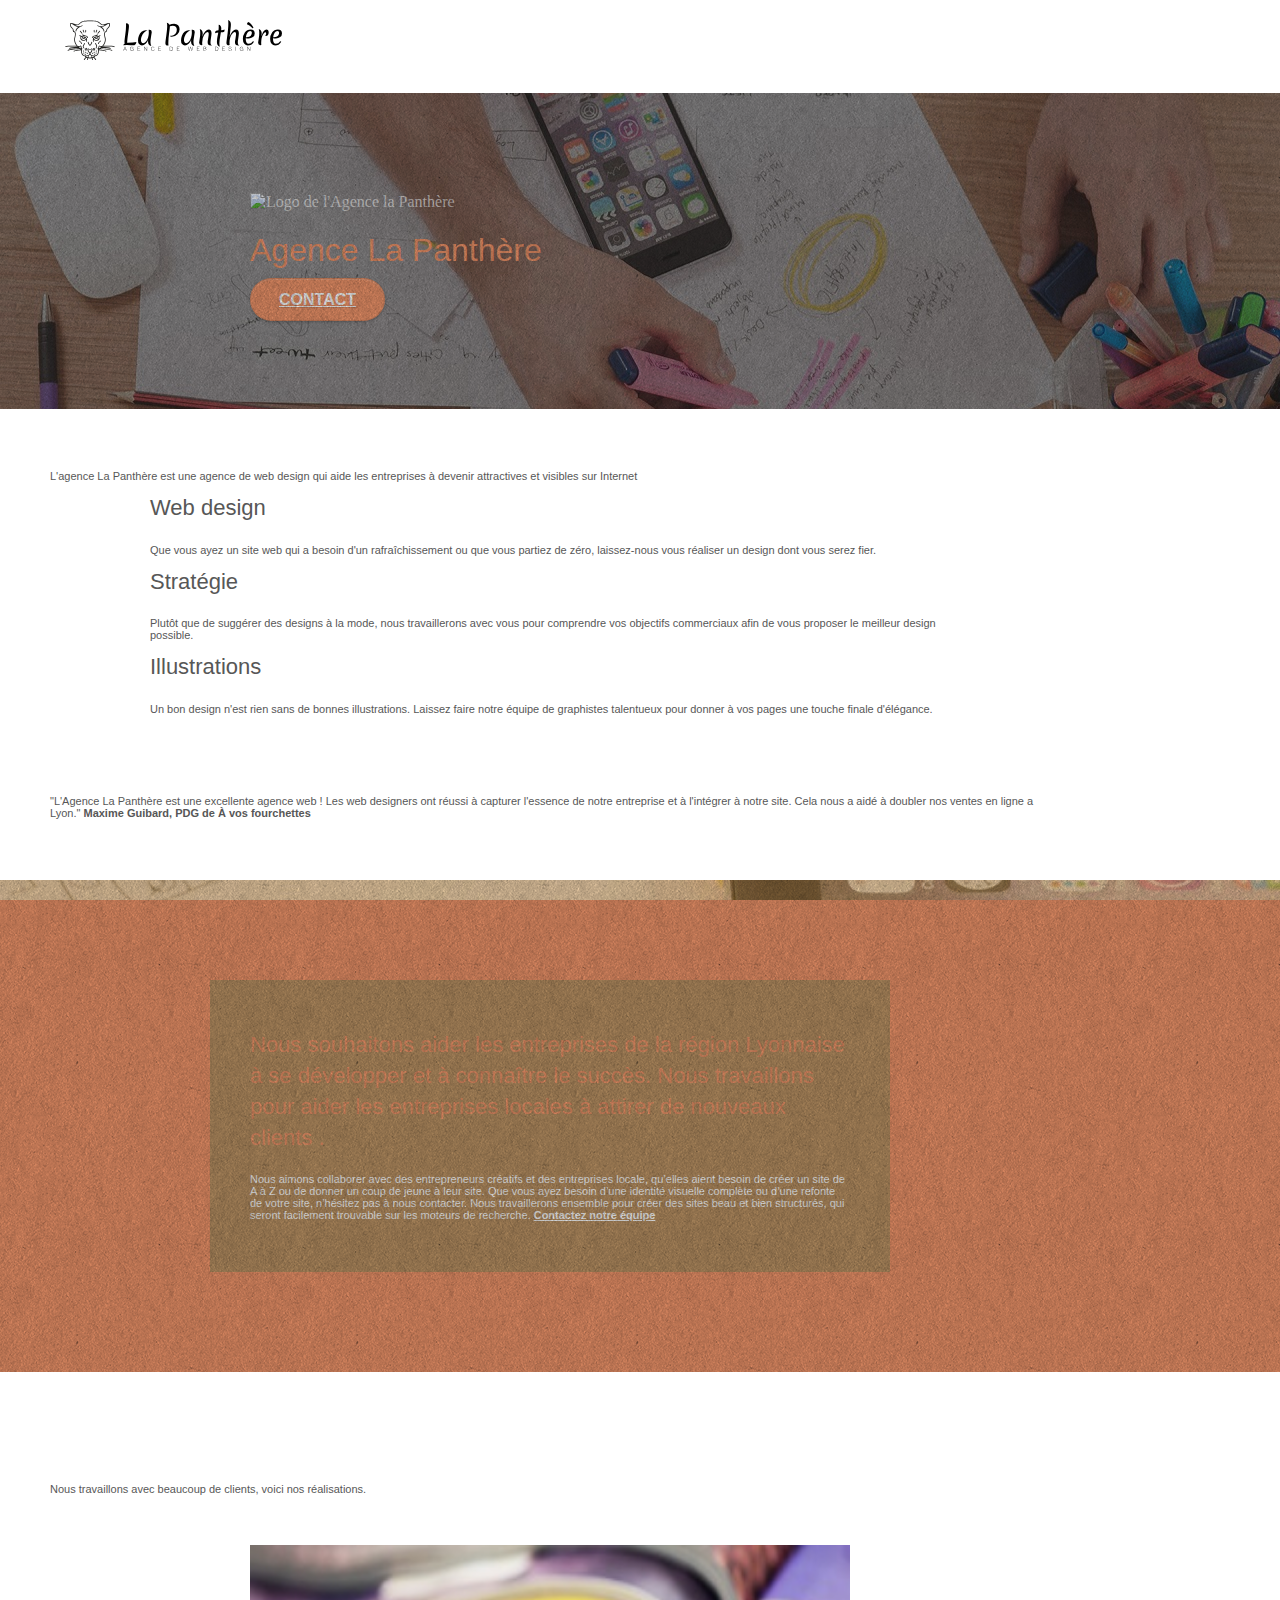
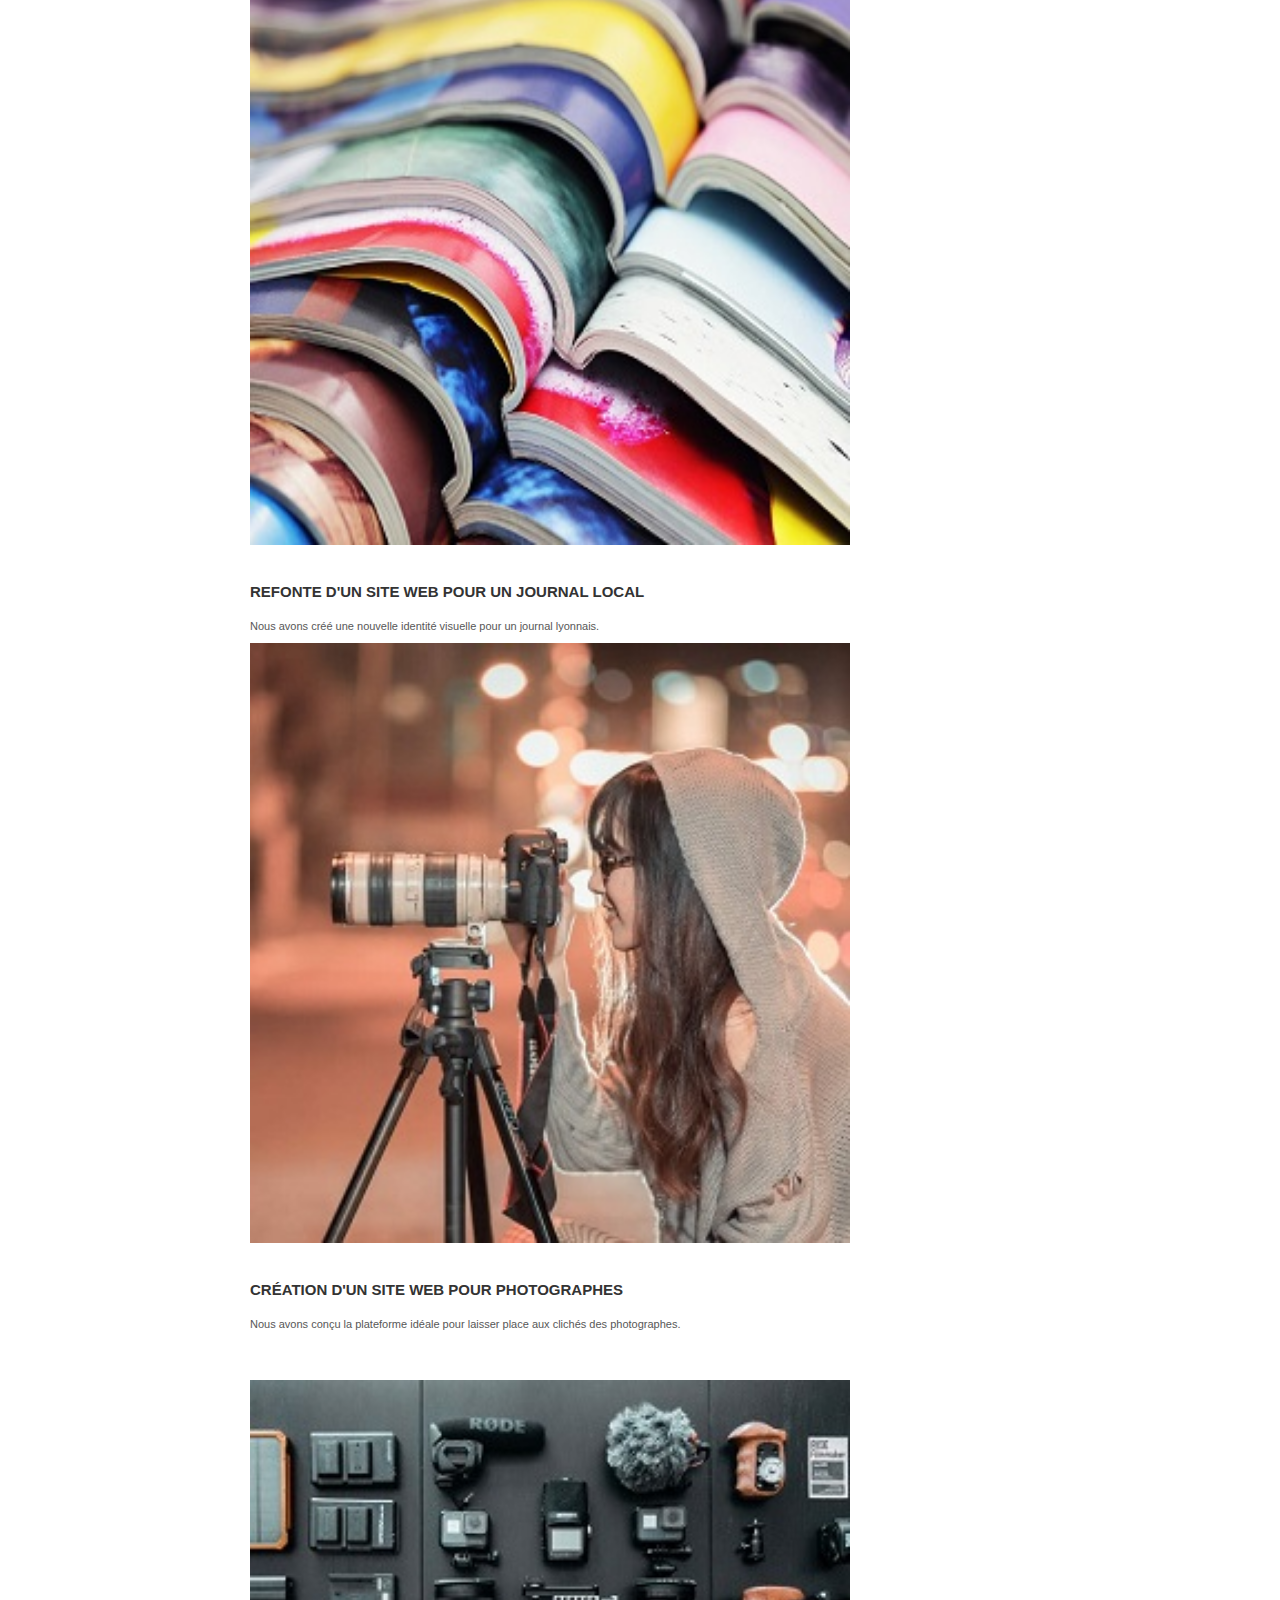
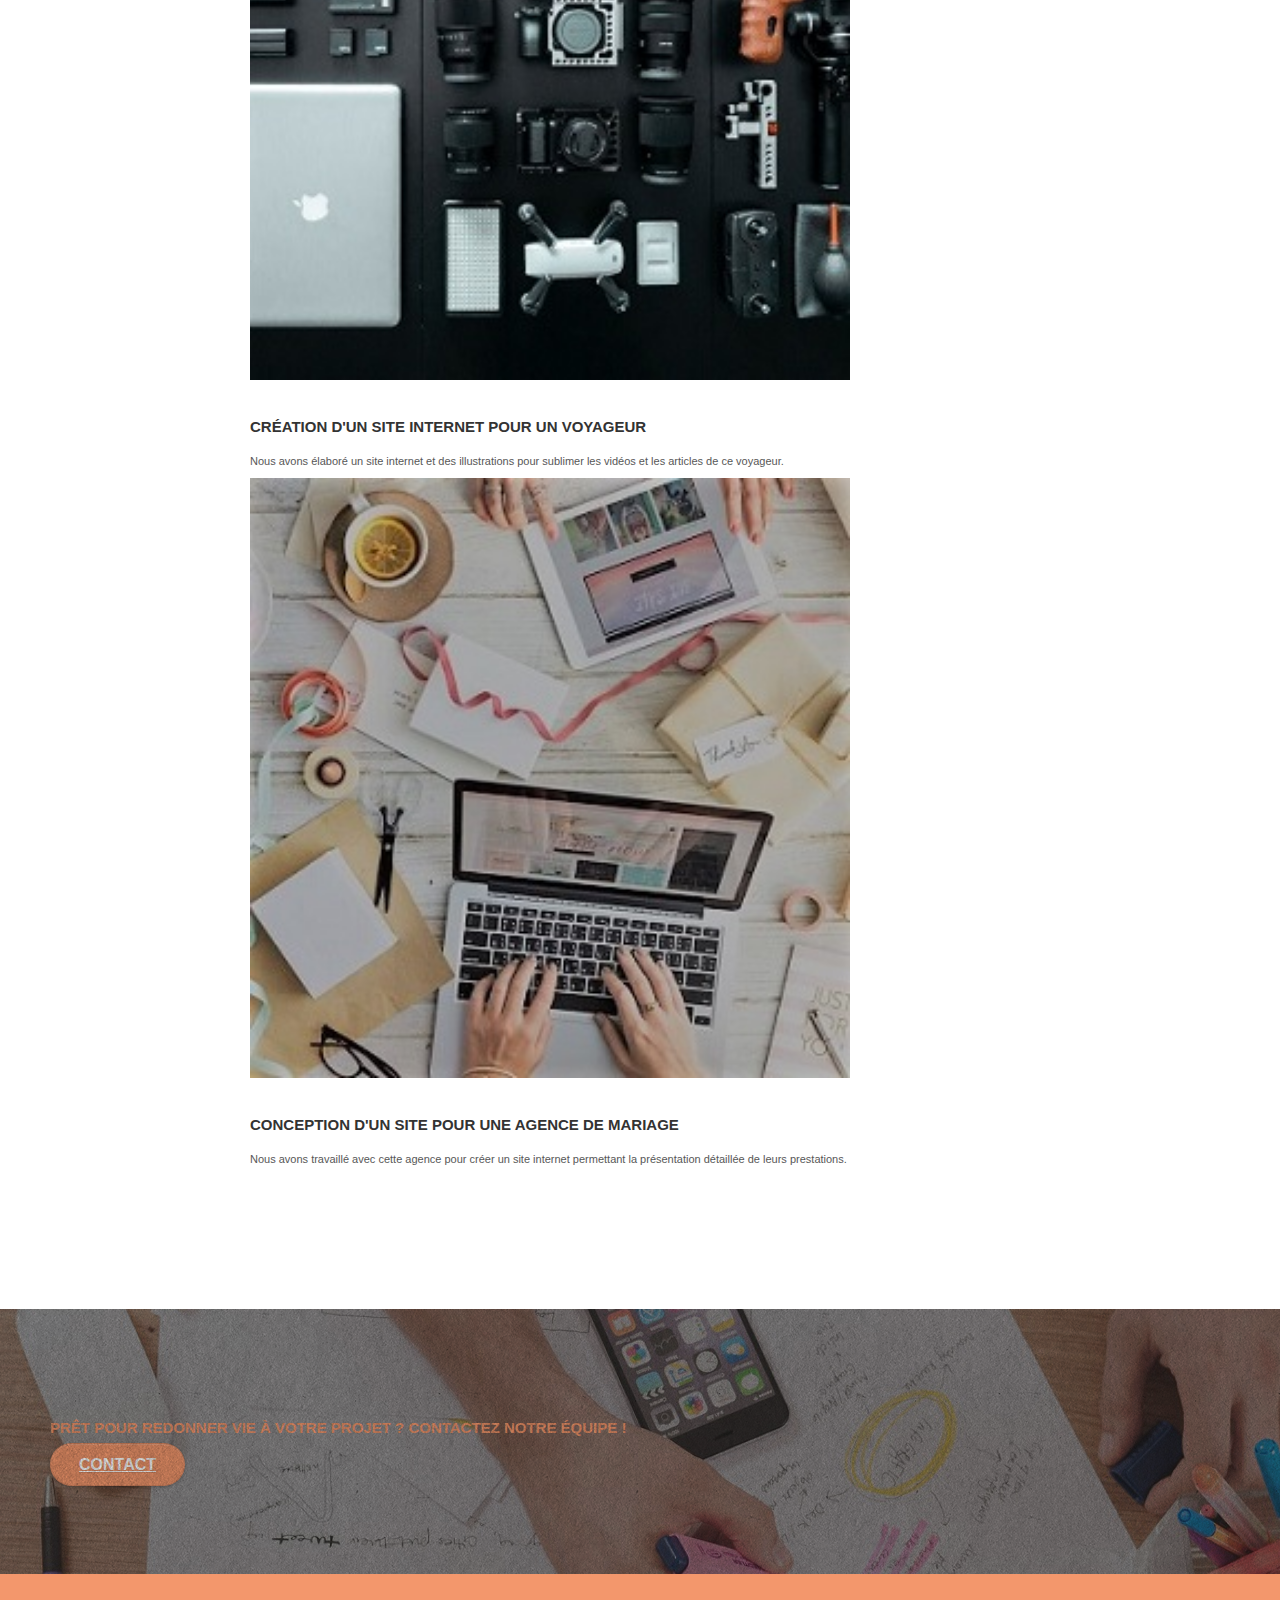
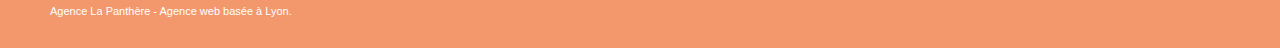
==== commit dd234848: "ajout d'un wrapper" ====
--- a/index.html
+++ b/index.html
@@ -30,242 +30,243 @@
     
 </head>
 <body>
-	<header>
-		<div class="bloc bgc-white l-bloc " id="bloc-0">
-			<div class="container bloc-sm">
-
-				<nav class="navbar row">
-					<div class="navbar-header">
-						<a class="navbar-brand" href="index.html"><img src="img/agence-la-panthere-monochrome.svg" alt="Logo de l'agence la Panthère" height="40" /></a>
-					</div>
-					<div class="collapse navbar-collapse navbar-1 special-dropdown-nav">
-						<ul class="site-navigation nav navbar-nav">
-							<li>
-								<a href="contact.html">Contact</a>
-							</li>
-						</ul>
-					</div>
-				</nav>
+	<div class="wrapper">
+		<header>
+			<div class="bloc bgc-white l-bloc " id="bloc-0">
+				<div class="container bloc-sm">
+
+					<nav class="navbar row">
+						<div class="navbar-header">
+							<a class="navbar-brand" href="index.html"><img src="img/agence-la-panthere-monochrome.svg" alt="Logo de l'agence la Panthère" height="40" /></a>
+						</div>
+						<div class="collapse navbar-collapse navbar-1 special-dropdown-nav">
+							<ul class="site-navigation nav navbar-nav">
+								<li>
+									<a href="contact.html">Contact</a>
+								</li>
+							</ul>
+						</div>
+					</nav>
+				</div>
 			</div>
-		</div>
-	</header>
-
-	<main>
-		<div class="page-container">
-
-		<!-- bloc-1-presentation -->
-			<div class="bloc bgc-dark-slate-blue bg-banniere d-bloc bg-t-edge bloc-bg-texture texture-paper b-parallax" id="bloc-1-hero">
-				<div class="container bloc-lg">
-					<div class="row tight-width-whitespace">
-						<div class="col-sm-12">
-							<img src="img/logo.png" class="center-block image-resize-mode" width="100" alt="Logo de l'Agence la Panthère" />
-							<h1 class="text-center hero-bloc-text tc-white ">
-								Agence La Panthère
-							</h1>
-							<div class="text-center">
-								<a href="page2.html" class="btn btn-lg btn-clean btn-rd cta-hero btn-atomic-tangerine" id="cta-hero">Contact</a>
-							</div>
-						</div>
-					</div>
-				</div>
-			</div>
-			<!-- bloc-1-presentation END -->
-
-			<section>
-				<div class="bloc bgc-white l-bloc" id="bloc-2-services">
-				<div class="container bloc-md">
-					<div class="row">
-						<div class="col-sm-12 text-center">
-							<p class="text-center">
-								L'agence La Panthère est une agence de web design qui aide les entreprises
-								à devenir attractives et visibles sur Internet
-							</p>
-						</div>
-					</div>
-					<div class="row voffset-lg med-width-whitespace">
-						<div class="col-sm-4">
-							<div class="text-center">
-								<span class="et-icon-browser sm-shadow icon-dark-slate-blue icons icon-lg"></span>
-							</div>
-							<h2 class="mg-md text-center">
-								Web design
-							</h2>
-							<p class="text-center">
-								Que vous ayez un site web qui a besoin d'un rafraîchissement ou que vous partiez de zéro, laissez-nous vous réaliser un design dont vous serez fier.
-							</p>
-						</div>
-						<div class="col-sm-4">
-							<div class="text-center">
-								<span class="et-icon-presentation sm-shadow icon-dark-slate-blue icons icon-lg"></span>
-							</div>
-							<h2 class="mg-md text-center">
-								Stratégie
-							</h2>
-							<p class="text-center">
-								Plutôt que de suggérer des designs à la mode, nous travaillerons avec vous pour comprendre vos objectifs commerciaux afin de vous proposer le meilleur design possible.
-							</p>
-						</div>
-						<div class="col-sm-4">
-							<div class="text-center">
-								<span class="et-icon-edit sm-shadow icon-dark-slate-blue icons icon-lg"></span>
-							</div>
-							<h2 class="mg-md text-center">
-								Illustrations
-							</h2>
-							<p class="text-center">
-								Un bon design n'est rien sans de bonnes illustrations. Laissez faire notre équipe de graphistes talentueux pour donner à vos pages une touche finale d'élégance.
-							</p>
-						</div>
-					</div>
-					<div class="row voffset-lg voffset">
-						<div class="col-xs-12 col-md-8 col-md-offset-2 text-center">
-							<p class="text-center">
-								"L'Agence La Panthère est une excellente agence web ! 
-								Les web designers ont réussi à capturer l'essence de notre entreprise
-								et à l'intégrer à notre site.
-								Cela nous a aidé à doubler nos ventes en ligne a Lyon."
-								<strong>Maxime Guibard, PDG de À vos fourchettes</strong> 
-							</p>
-						</div>
-					</div>
-				</div>
-			</div>
-			</section>
-
-			<!-- bloc-2-services -->
-			
-			<!-- bloc-2-services END -->
-
-			<section>
-				<div class="bloc tc-white bgc-atomic-tangerine bg-presentation d-bloc bloc-bg-texture texture-paper b-parallax" id="bloc-3-what-i-do">
+		</header>
+
+		<main>
+			<div class="page-container">
+
+			<!-- bloc-1-presentation -->
+				<div class="bloc bgc-dark-slate-blue bg-banniere d-bloc bg-t-edge bloc-bg-texture texture-paper b-parallax" id="bloc-1-hero">
 					<div class="container bloc-lg">
-						<div class="row tight-width-whitespace black-background">
+						<div class="row tight-width-whitespace">
 							<div class="col-sm-12">
-								<h2 class="mg-md text-center tc-white">
-									Nous souhaitons aider les entreprises de la région Lyonnaise à se développer et à connaître le succès. Nous travaillons pour aider les entreprises locales à attirer de nouveaux clients .
+								<img src="img/logo.png" class="center-block image-resize-mode" width="100" alt="Logo de l'Agence la Panthère" />
+								<h1 class="text-center hero-bloc-text tc-white ">
+									Agence La Panthère
+								</h1>
+								<div class="text-center">
+									<a href="page2.html" class="btn btn-lg btn-clean btn-rd cta-hero btn-atomic-tangerine" id="cta-hero">Contact</a>
+								</div>
+							</div>
+						</div>
+					</div>
+				</div>
+				<!-- bloc-1-presentation END -->
+
+				<section>
+					<div class="bloc bgc-white l-bloc" id="bloc-2-services">
+					<div class="container bloc-md">
+						<div class="row">
+							<div class="col-sm-12 text-center">
+								<p class="text-center">
+									L'agence La Panthère est une agence de web design qui aide les entreprises
+									à devenir attractives et visibles sur Internet
+								</p>
+							</div>
+						</div>
+						<div class="row voffset-lg med-width-whitespace">
+							<div class="col-sm-4">
+								<div class="text-center">
+									<span class="et-icon-browser sm-shadow icon-dark-slate-blue icons icon-lg"></span>
+								</div>
+								<h2 class="mg-md text-center">
+									Web design
 								</h2>
-								<p class="text-center white">
-									Nous aimons collaborer avec des entrepreneurs créatifs et des entreprises locale, qu’elles aient besoin de créer un site de A à Z ou de donner un coup de jeune à leur site. Que vous ayez besoin d’une identité visuelle complète ou d’une refonte de votre site, n’hésitez pas à nous contacter. Nous travaillerons ensemble pour créer des sites beau et bien structurés, qui seront facilement trouvable sur les moteurs de recherche. <a class="ltc-white bold-link" href="contact.html">Contactez notre équipe</a>
-								</p>
-							</div>
-						</div>
-					</div>
-				</div>
-			</section><!-- bloc-3-what-i-do -->
-
-			<!-- bloc-3-what-i-do END -->
-
-			<!-- bloc-4-portfolio -->
-			<section>
-				<div class="bloc bgc-white bg-lines-h2-bg bg-repeat l-bloc" id="bloc-4-portfolio">
+								<p class="text-center">
+									Que vous ayez un site web qui a besoin d'un rafraîchissement ou que vous partiez de zéro, laissez-nous vous réaliser un design dont vous serez fier.
+								</p>
+							</div>
+							<div class="col-sm-4">
+								<div class="text-center">
+									<span class="et-icon-presentation sm-shadow icon-dark-slate-blue icons icon-lg"></span>
+								</div>
+								<h2 class="mg-md text-center">
+									Stratégie
+								</h2>
+								<p class="text-center">
+									Plutôt que de suggérer des designs à la mode, nous travaillerons avec vous pour comprendre vos objectifs commerciaux afin de vous proposer le meilleur design possible.
+								</p>
+							</div>
+							<div class="col-sm-4">
+								<div class="text-center">
+									<span class="et-icon-edit sm-shadow icon-dark-slate-blue icons icon-lg"></span>
+								</div>
+								<h2 class="mg-md text-center">
+									Illustrations
+								</h2>
+								<p class="text-center">
+									Un bon design n'est rien sans de bonnes illustrations. Laissez faire notre équipe de graphistes talentueux pour donner à vos pages une touche finale d'élégance.
+								</p>
+							</div>
+						</div>
+						<div class="row voffset-lg voffset">
+							<div class="col-xs-12 col-md-8 col-md-offset-2 text-center">
+								<p class="text-center">
+									"L'Agence La Panthère est une excellente agence web ! 
+									Les web designers ont réussi à capturer l'essence de notre entreprise
+									et à l'intégrer à notre site.
+									Cela nous a aidé à doubler nos ventes en ligne a Lyon."
+									<strong>Maxime Guibard, PDG de À vos fourchettes</strong> 
+								</p>
+							</div>
+						</div>
+					</div>
+				</div>
+				</section>
+
+				<!-- bloc-2-services -->
+				
+				<!-- bloc-2-services END -->
+
+				<section>
+					<div class="bloc tc-white bgc-atomic-tangerine bg-presentation d-bloc bloc-bg-texture texture-paper b-parallax" id="bloc-3-what-i-do">
+						<div class="container bloc-lg">
+							<div class="row tight-width-whitespace black-background">
+								<div class="col-sm-12">
+									<h2 class="mg-md text-center tc-white">
+										Nous souhaitons aider les entreprises de la région Lyonnaise à se développer et à connaître le succès. Nous travaillons pour aider les entreprises locales à attirer de nouveaux clients .
+									</h2>
+									<p class="text-center white">
+										Nous aimons collaborer avec des entrepreneurs créatifs et des entreprises locale, qu’elles aient besoin de créer un site de A à Z ou de donner un coup de jeune à leur site. Que vous ayez besoin d’une identité visuelle complète ou d’une refonte de votre site, n’hésitez pas à nous contacter. Nous travaillerons ensemble pour créer des sites beau et bien structurés, qui seront facilement trouvable sur les moteurs de recherche. <a class="ltc-white bold-link" href="contact.html">Contactez notre équipe</a>
+									</p>
+								</div>
+							</div>
+						</div>
+					</div>
+				</section><!-- bloc-3-what-i-do -->
+
+				<!-- bloc-3-what-i-do END -->
+
+				<!-- bloc-4-portfolio -->
+				<section>
+					<div class="bloc bgc-white bg-lines-h2-bg bg-repeat l-bloc" id="bloc-4-portfolio">
+						<div class="container bloc-lg">
+							<div class="row">
+								<div class="col-sm-12 text-center">
+									<p class="text-center">
+										Nous travaillons avec beaucoup de clients, voici nos réalisations.
+									</p>
+								</div>
+							</div>
+							<div class="row tight-width-whitespace portfolio-row">
+								<div class="col-sm-6">
+									<a href="#" data-lightbox="img/1.jpg" data-gallery-id="gallery-1" data-caption="Refonte d'un site web pour un journal local" data-frame="snapshot-lb"><img src="./img/1.jpg"  class="img-responsive portfolio-thumb" alt="pile de magazines ouverts"/></a>
+									<h3 class="mg-md text-center">
+										Refonte d'un site web pour un journal local
+									</h3>
+									<p class="text-center">
+										Nous avons créé une nouvelle identité visuelle pour un journal lyonnais.
+									</p>
+								</div>
+								<div class="col-sm-6">
+									<a href="#" data-lightbox="img/2.jpg" data-gallery-id="gallery-1" data-caption="Création d'un site web pour photographes" data-frame="snapshot-lb"><img src="./img/2.jpg" class="img-responsive portfolio-thumb" alt="jeune femme prenant des photos avec une appareil professionnel sur pied"/></a>
+									<h3 class="mg-md text-center">
+										Création d'un site web pour photographes
+									</h3>
+									<p class="text-center">
+										Nous avons conçu la plateforme idéale pour laisser place aux clichés des photographes.
+									</p>
+								</div>
+							</div>
+							<div class="row tight-width-whitespace portfolio-row">
+								<div class="col-sm-6">
+									<a href="#" data-lightbox=".\img\SodaPDF-converted-3.jpg" data-gallery-id="gallery-1" data-caption="Création d'un site internet pour un voyageur" data-frame="snapshot-lb"><img src="./img/SodaPDF-converted-3.jpg" class="img-responsive portfolio-thumb" alt="table recouverte de materiel divers pour un reportage photo"/></a>
+									<h3 class="mg-md text-center">
+										Création d'un site internet pour un voyageur
+									</h3>
+									<p class="text-center">
+										Nous avons élaboré un site internet et des illustrations pour sublimer les vidéos et les articles de ce voyageur.
+									</p>
+								</div>
+								<div class="col-sm-6">
+									<a href="#" data-lightbox="" data-gallery-id="gallery-1" data-caption="Conception d'un site pour une agence de mariage" data-frame="snapshot-lb"><img src="./img/SodaPDF-converted-4.jpg" class="img-responsive portfolio-thumb" alt="table de recherche pour l'organisation d'un mariage avec ordinateur, tablette et échantillons de style" /></a>
+									<h3 class="mg-md text-center">
+										Conception d'un site pour une agence de mariage
+									</h3>
+									<p class="text-center">
+										Nous avons travaillé avec cette agence pour créer un site internet permettant la présentation détaillée de leurs prestations.
+									</p>
+								</div>
+							</div>
+						</div>
+					</div>
+				</section>
+					
+				<!-- bloc-4-portfolio END -->
+
+				<!-- bloc-5-cta -->
+				<div class="bloc bgc-dark-slate-blue bg-banniere d-bloc bloc-bg-texture texture-paper" id="bloc-5-cta">
 					<div class="container bloc-lg">
 						<div class="row">
+							<h3 class="mg-md text-center tc-white">
+								Prêt pour redonner vie à votre projet ? Contactez notre équipe !
+							</h3>
 							<div class="col-sm-12 text-center">
-								<p class="text-center">
-									Nous travaillons avec beaucoup de clients, voici nos réalisations.
-								</p>
-							</div>
-						</div>
-						<div class="row tight-width-whitespace portfolio-row">
-							<div class="col-sm-6">
-								<a href="#" data-lightbox="img/1.jpg" data-gallery-id="gallery-1" data-caption="Refonte d'un site web pour un journal local" data-frame="snapshot-lb"><img src="img/1.jpg" alt="pile de magazines ouverts" class="img-responsive portfolio-thumb" /></a>
-								<h3 class="mg-md text-center">
-									Refonte d'un site web pour un journal local
-								</h3>
-								<p class="text-center">
-									Nous avons créé une nouvelle identité visuelle pour un journal lyonnais.
-								</p>
-							</div>
-							<div class="col-sm-6">
-								<a href="#" data-lightbox="img/2.jpg" data-gallery-id="gallery-1" data-caption="Création d'un site web pour photographes" data-frame="snapshot-lb"><img src="img/2.jpg" class="img-responsive portfolio-thumb" alt="jeune femme prenant des photos avec une appareil professionnel sur pied" /></a>
-								<h3 class="mg-md text-center">
-									Création d'un site web pour photographes
-								</h3>
-								<p class="text-center">
-									Nous avons conçu la plateforme idéale pour laisser place aux clichés des photographes.
-								</p>
-							</div>
-						</div>
-						<div class="row tight-width-whitespace portfolio-row">
-							<div class="col-sm-6">
-								<a href="#" data-lightbox="" data-gallery-id="gallery-1" data-caption="Création d'un site internet pour un voyageur" data-frame="snapshot-lb"><img src=".\img\SodaPDF-converted-3.jpg" class="img-responsive portfolio-thumb" alt="table recouverte de materiel divers pour un reportage photo "/></a>
-								<h3 class="mg-md text-center">
-									Création d'un site internet pour un voyageur
-								</h3>
-								<p class="text-center">
-									Nous avons élaboré un site internet et des illustrations pour sublimer les vidéos et les articles de ce voyageur.
-								</p>
-							</div>
-							<div class="col-sm-6">
-								<a href="#" data-lightbox="" data-gallery-id="gallery-1" data-caption="Conception d'un site pour une agence de mariage" data-frame="snapshot-lb"><img src=".\img\SodaPDF-converted-4.jpg" class="img-responsive portfolio-thumb" alt="table de recherche pour l'organisation d'un mariage avec ordinateur, tablette et échantillons de style" /></a>
-								<h3 class="mg-md text-center">
-									Conception d'un site pour une agence de mariage
-								</h3>
-								<p class="text-center">
-									Nous avons travaillé avec cette agence pour créer un site internet permettant la présentation détaillée de leurs prestations.
-								</p>
-							</div>
-						</div>
-					</div>
-				</div>
-			</section>
-				
-			<!-- bloc-4-portfolio END -->
-
-			<!-- bloc-5-cta -->
-			<div class="bloc bgc-dark-slate-blue bg-banniere d-bloc bloc-bg-texture texture-paper" id="bloc-5-cta">
-				<div class="container bloc-lg">
+								<a href="contact.html" class="btn btn-atomic-tangerine btn-clean btn-rd btn-lg cta-hero">Contact</a>
+							</div>
+						</div>
+					</div>
+				</div>
+				<!-- bloc-5-cta END -->
+
+			</div>
+		</main>
+
+		<footer>
+			<div class="bloc bgc-atomic-tangerine d-bloc" id="bloc-8">
+				<div class="container bloc-sm">
 					<div class="row">
-						<h3 class="mg-md text-center tc-white">
-							Prêt pour redonner vie à votre projet ? Contactez notre équipe !
-						</h3>
-						<div class="col-sm-12 text-center">
-							<a href="contact.html" class="btn btn-atomic-tangerine btn-clean btn-rd btn-lg cta-hero">Contact</a>
+						<div class="col-sm-12">
+							<p class="text-center white">
+								Agence La Panthère - Agence web basée à Lyon.
+							</p>
+							<div class="row row-no-gutters social">
+								<div class="col-sm-3">
+									<div class="text-center">
+										<a class="social" href="index.html"><span class="fa fa-twitter icon-md"></span></a>
+									</div>
+								</div>
+								<div class="col-sm-3">
+									<div class="text-center">
+										<a class="social" href="index.html"><span class="fa fa-facebook icon-md"></span></a>
+									</div>
+								</div>
+								<div class="col-sm-3">
+									<div class="text-center">
+										<a class="social" href="index.html"><span class="fa fa-dribbble icon-md"></span></a>
+									</div>
+								</div>
+								<div class="col-sm-3">
+									<div class="text-center">
+										<a class="social" href="index.html"><span class="fa fa-instagram icon-md"></span></a>
+									</div>
+								</div>
+							</div>
+							
 						</div>
 					</div>
 				</div>
 			</div>
-			<!-- bloc-5-cta END -->
-
-		</div>
-	</main>
-
-	<footer>
-		<div class="bloc bgc-atomic-tangerine d-bloc" id="bloc-8">
-			<div class="container bloc-sm">
-				<div class="row">
-					<div class="col-sm-12">
-						<p class="text-center white">
-							Agence La Panthère - Agence web basée à Lyon.
-						</p>
-						<div class="row row-no-gutters social">
-							<div class="col-sm-3">
-								<div class="text-center">
-									<a class="social" href="index.html"><span class="fa fa-twitter icon-md"></span></a>
-								</div>
-							</div>
-							<div class="col-sm-3">
-								<div class="text-center">
-									<a class="social" href="index.html"><span class="fa fa-facebook icon-md"></span></a>
-								</div>
-							</div>
-							<div class="col-sm-3">
-								<div class="text-center">
-									<a class="social" href="index.html"><span class="fa fa-dribbble icon-md"></span></a>
-								</div>
-							</div>
-							<div class="col-sm-3">
-								<div class="text-center">
-									<a class="social" href="index.html"><span class="fa fa-instagram icon-md"></span></a>
-								</div>
-							</div>
-						</div>
-						
-					</div>
-				</div>
-			</div>
-		</div>
-	</footer>
-    
+		</footer>
+    </div>
 </body>
 </html>
--- a/style.css
+++ b/style.css
@@ -0,0 +1,1034 @@
+body {
+    margin: 0;
+    padding: 0;
+    background: #FFF;
+    overflow-x: hidden;
+    -webkit-font-smoothing: antialiased;
+    -moz-osx-font-smoothing: grayscale;
+}
+.wrapper {
+    margin: auto;
+    padding: auto;
+    max-width: 1280px;
+}
+a,
+button {
+    transition: all .3s ease-in-out;
+    outline: none!important;
+}
+
+a:hover {
+    text-decoration: none;
+    cursor: pointer;
+}
+
+#page-loading-blocs-notifaction {
+    position: fixed;
+    top: 0;
+    bottom: 0;
+    width: 100%;
+    z-index: 100000;
+    background: #FFFFFF url("img/pageload-spinner.gif") no-repeat center center;
+}
+
+.bloc {
+    width: 100%;
+    clear: both;
+    background: 50% 50% no-repeat;
+    padding: 0 50px;
+    -webkit-background-size: cover;
+    -moz-background-size: cover;
+    -o-background-size: cover;
+    background-size: cover;
+    position: relative;
+}
+
+.bloc .container {
+    padding-left: 0;
+    padding-right: 0;
+}
+
+.bloc-lg {
+    padding: 100px 50px;
+}
+
+.bloc-md {
+    padding: 50px;
+}
+
+.bloc-sm {
+    padding: 20px 50px;
+}
+
+.bg-center,
+.bg-l-edge,
+.bg-r-edge,
+.bg-t-edge,
+.bg-b-edge,
+.bg-tl-edge,
+.bg-bl-edge,
+.bg-tr-edge,
+.bg-br-edge,
+.bg-repeat {
+    -webkit-background-size: auto!important;
+    -moz-background-size: auto!important;
+    -o-background-size: auto!important;
+    background-size: auto!important;
+}
+
+.bg-repeat {
+    background: repeat;
+}
+
+.bg-t-edge {
+    background: top no-repeat;
+}
+
+.bloc-bg-texture::before {
+    content: "";
+    background-size: 2px 2px;
+    position: absolute;
+    top: 0;
+    bottom: 0;
+    left: 0;
+    right: 0;
+}
+
+.texture-paper::before {
+    background: url("img/texture-paper.png");
+    background-size: 280px 280px;
+}
+
+.b-parallax {
+    background-attachment: fixed;
+}
+
+.d-bloc {
+    color: rgba(255, 255, 255, .7);
+}
+
+.d-bloc button:hover {
+    color: rgba(255, 255, 255, .9);
+}
+
+.d-bloc .icon-round,
+.d-bloc .icon-square,
+.d-bloc .icon-rounded,
+.d-bloc .icon-semi-rounded-a,
+.d-bloc .icon-semi-rounded-b {
+    border-color: rgba(255, 255, 255, .9);
+}
+
+.d-bloc .divider-h span {
+    border-color: rgba(255, 255, 255, .2);
+}
+
+.d-bloc .a-btn,
+.d-bloc .navbar a,
+.d-bloc .navbar-brand,
+.d-bloc a .icon-sm,
+.d-bloc a .icon-md,
+.d-bloc a .icon-lg,
+.d-bloc a .icon-xl,
+.d-bloc h1 a,
+.d-bloc h2 a,
+.d-bloc h3 a,
+.d-bloc h4 a,
+.d-bloc h5 a,
+.d-bloc h6 a,
+.d-bloc p a {
+    color: rgba(255, 255, 255, .6);
+}
+
+.d-bloc .a-btn:hover,
+.d-bloc .navbar a:hover,
+.d-bloc .navbar-brand:hover,
+.d-bloc a:hover .icon-sm,
+.d-bloc a:hover .icon-md,
+.d-bloc a:hover .icon-lg,
+.d-bloc a:hover .icon-xl,
+.d-bloc h1 a:hover,
+.d-bloc h2 a:hover,
+.d-bloc h3 a:hover,
+.d-bloc h4 a:hover,
+.d-bloc h5 a:hover,
+.d-bloc h6 a:hover,
+.d-bloc p a:hover {
+    color: rgba(255, 255, 255, 1);
+}
+
+.d-bloc .navbar-toggle .icon-bar {
+    background: rgba(255, 255, 255, 1);
+}
+
+.d-bloc .btn-wire,
+.d-bloc .btn-wire:hover {
+    color: rgba(255, 255, 255, 1);
+    border-color: rgba(255, 255, 255, 1);
+}
+
+.d-bloc .panel {
+    color: rgba(0, 0, 0, .5);
+}
+
+.d-bloc .panel button:hover {
+    color: rgba(0, 0, 0, .7);
+}
+
+.d-bloc .panel icon {
+    border-color: rgba(0, 0, 0, .7);
+}
+
+.d-bloc .panel .divider-h span {
+    border-color: rgba(0, 0, 0, .1);
+}
+
+.d-bloc .panel .a-btn {
+    color: rgba(0, 0, 0, .6);
+}
+
+.d-bloc .panel .a-btn:hover {
+    color: rgba(0, 0, 0, 1);
+}
+
+.d-bloc .panel .btn-wire,
+.d-bloc .panel .btn-wire:hover {
+    color: rgba(0, 0, 0, .7);
+    border-color: rgba(0, 0, 0, .3);
+}
+
+.d-bloc .panel,
+.l-bloc {
+    color: rgba(0, 0, 0, .5);
+}
+
+.d-bloc .panel button:hover,
+.l-bloc button:hover {
+    color: rgba(0, 0, 0, .7);
+}
+
+.l-bloc .icon-round,
+.l-bloc .icon-square,
+.l-bloc .icon-rounded,
+.l-bloc .icon-semi-rounded-a,
+.l-bloc .icon-semi-rounded-b {
+    border-color: rgba(0, 0, 0, .7);
+}
+
+.d-bloc .panel .divider-h span,
+.l-bloc .divider-h span {
+    border-color: rgba(0, 0, 0, .1);
+}
+
+.d-bloc .panel .a-btn,
+.l-bloc .a-btn,
+.l-bloc .navbar a,
+.l-bloc .navbar-brand,
+.l-bloc a .icon-sm,
+.l-bloc a .icon-md,
+.l-bloc a .icon-lg,
+.l-bloc a .icon-xl,
+.l-bloc h1 a,
+.l-bloc h2 a,
+.l-bloc h3 a,
+.l-bloc h4 a,
+.l-bloc h5 a,
+.l-bloc h6 a,
+.l-bloc p a {
+    color: rgba(0, 0, 0, .6);
+}
+
+.d-bloc .panel .a-btn:hover,
+.l-bloc .a-btn:hover,
+.l-bloc .navbar a:hover,
+.l-bloc .navbar-brand:hover,
+.l-bloc a:hover .icon-sm,
+.l-bloc a:hover .icon-md,
+.l-bloc a:hover .icon-lg,
+.l-bloc a:hover .icon-xl,
+.l-bloc h1 a:hover,
+.l-bloc h2 a:hover,
+.l-bloc h3 a:hover,
+.l-bloc h4 a:hover,
+.l-bloc h5 a:hover,
+.l-bloc h6 a:hover,
+.l-bloc p a:hover {
+    color: rgba(0, 0, 0, 1);
+}
+
+.l-bloc .navbar-toggle .icon-bar {
+    color: rgba(0, 0, 0, .6);
+}
+
+.d-bloc .panel .btn-wire,
+.d-bloc .panel .btn-wire:hover,
+.l-bloc .btn-wire,
+.l-bloc .btn-wire:hover {
+    color: rgba(0, 0, 0, .7);
+    border-color: rgba(0, 0, 0, .3);
+}
+
+.voffset {
+    margin-top: 30px;
+}
+
+.voffset-lg {
+    margin-top: 80px;
+}
+
+.row-no-gutters {
+    margin-right: 0;
+    margin-left: 0;
+}
+
+.row.row-no-gutters > [class^="col-"],
+.row.row-no-gutters > [class*=" col-"] {
+    padding-right: 0;
+    padding-left: 0;
+}
+
+#bloc-1-hero h1 {
+    font-size: 32px;
+}
+
+.navbar {
+    margin-bottom: 0;
+    z-index: 1;
+}
+
+.navbar-brand {
+    height: auto;
+    padding: 3px 15px;
+    font-size: 25px;
+    font-weight: normal;
+    font-weight: 600;
+    line-height: 44px;
+}
+
+.navbar-brand img {
+    max-height: 200px;
+    margin: 0 5px 0 0;
+    display: inline;
+}
+
+.navbar-brand img[src$=svg] {
+    min-width: 100px;
+}
+
+.nav-center .navbar-brand img {
+    margin: 0;
+}
+
+.navbar .nav {
+    padding-top: 2px;
+    margin-right: -16px;
+    float: right;
+    z-index: 1;
+}
+
+.nav > li {
+    float: left;
+    margin-top: 4px;
+    font-size: 16px;
+}
+
+.navbar-nav .open .dropdown-menu > li > a {
+    text-align: inherit;
+}
+
+.nav > li a:hover,
+.nav > li a:focus {
+    background: transparent;
+}
+
+
+.nav-invert .navbar .nav {
+    float: left;
+}
+
+.nav-invert .navbar-header,
+.nav-invert .navbar-brand {
+    float: right;
+    position: relative;
+    z-index: 2;
+}
+
+@media (min-width: 768px) {
+    .site-navigation {
+        position: absolute;
+        top: 50%;
+        right: 20px;
+        transform: translate(0, -50%);
+        -webkit-transform: translateY(-50%);
+    }
+    .nav > li .dropdown-menu a,
+    .nav > li .dropdown-menu a:hover {
+        color: #484848;
+    }
+    .nav-invert .site-navigation {
+        left: 0;
+        right: 0;
+    }
+    .nav-center {
+        text-align: center;
+    }
+    .nav-center .navbar-header {
+        width: 100%;
+    }
+    .nav-center .navbar-header,
+    .nav-center .navbar-brand,
+    .nav-center .nav > li {
+        float: none;
+        display: inline-block;
+    }
+    .nav-center .site-navigation {
+        position: relative;
+        width: 100%;
+        right: 0;
+        margin-right: 0px;
+        margin-top: 20px;
+    }
+    .nav-center.mini-nav .navbar-toggle {
+        float: none;
+        margin: 10px auto 0;
+    }
+}
+
+.nav > li > .dropdown a {
+    background: none!important;
+    display: block;
+    padding: 14px 15px;
+}
+
+nav .caret {
+    margin: 0 5px;
+}
+
+.dropdown-menu .dropdown-menu {
+    top: -8px;
+    left: 100%;
+}
+
+.dropdown-menu .dropmenu-flow-right {
+    top: 100%;
+    left: 0;
+    margin-left: -1px;
+    border-top-left-radius: 0;
+    border-top-right-radius: 0;
+}
+
+.dropdown-menu .dropdown span {
+    border: 4px solid black;
+    border-top-color: transparent;
+    border-right-color: transparent;
+    border-bottom-color: transparent;
+    margin: 6px -5px 0 0!important;
+    float: right;
+}
+
+.mg-md {
+    margin-top: 10px;
+    margin-bottom: 20px;
+}
+
+.mg-lg {
+    margin-top: 10px;
+    margin-bottom: 40px;
+}
+
+.btn {
+    margin: 0 5px 5px 0;
+}
+
+.btn.pull-right {
+    margin: 0 0 5px 5px;
+}
+
+.btn-d,
+.btn-d:hover,
+.btn-d:focus {
+    color: #FFF;
+    background: rgba(0, 0, 0, .3);
+}
+
+button {
+    outline: none!important;
+}
+
+.btn-rd {
+    border-radius: 40px;
+}
+
+.btn-clean {
+    border: 1px solid rgba(0, 0, 0, .08);
+    border-bottom-color: rgba(0, 0, 0, .1);
+    text-shadow: 0 1px 0 rgba(0, 0, 1, .1);
+    box-shadow: 0 1px 3px rgba(0, 0, 1, .25), inset 0 1px 0 0 rgba(255, 255, 255, .15);
+}
+
+.icon-md {
+    font-size: 30px!important;
+}
+
+.icon-lg {
+    font-size: 60px!important;
+}
+
+.sm-shadow {
+    text-shadow: 0 1px 2px rgba(0, 0, 0, .3);
+}
+
+.panel-sq,
+.panel-sq .panel-heading,
+.panel-sq .panel-footer {
+    border-radius: 0;
+}
+
+.panel-rd {
+    border-radius: 30px;
+}
+
+.panel-rd .panel-heading {
+    border-radius: 29px 29px 0 0;
+}
+
+.panel-rd .panel-footer {
+    border-radius: 0 0 29px 29px;
+}
+
+.form-control {
+    border-color: rgba(0, 0, 0, .1);
+    box-shadow: none;
+}
+
+.scrollToTop {
+    width: 40px;
+    height: 40px;
+    position: fixed;
+    bottom: 20px;
+    right: 20px;
+    opacity: 0;
+    z-index: 500;
+    transition: all .3s ease-in-out;
+}
+
+.scrollToTop span {
+    margin-top: 6px;
+}
+
+.showScrollTop {
+    font-size: 14px;
+    opacity: 1;
+}
+
+a[data-lightbox] {
+    position: relative;
+    display: block;
+    text-align: center;
+}
+
+a[data-lightbox]:hover::before {
+    content: "+";
+    font-family: "HelveticaNeue-Light", "Helvetica Neue Light", "Helvetica Neue", Helvetica, Arial;
+    font-size: 32px;
+    width: 50px;
+    height: 50px;
+    margin-left: -25px;
+    border-radius: 50%;
+    background: rgba(0, 0, 0, .6);
+    color: #FFF;
+    font-weight: 100;
+    z-index: 1;
+    position: absolute;
+    top: 50%;
+    transform: translateY(-50%);
+    -webkit-transform: translateY(-50%);
+}
+
+a[data-lightbox]:hover img {
+    opacity: 0.6;
+    -webkit-animation-fill-mode: none;
+    animation-fill-mode: none;
+}
+
+#lightbox-modal {
+    display: flex;
+    align-items: center;
+}
+
+#lightbox-modal .modal-dialog {
+    width: 90%;
+    max-width: 900px;
+    margin: 0 auto 0;
+}
+
+#lightbox-modal .modal-dialog img {
+    max-height: 90vh;
+    margin: 0 auto;
+}
+
+.lightbox-caption {
+    padding: 20px;
+    color: #FFF;
+    background: rgba(0, 0, 0, .5);
+    position: absolute;
+    left: 15px;
+    right: 15px;
+    bottom: 5px;
+}
+
+.close-lightbox {
+    color: #FFF;
+    font-size: 30px;
+    position: absolute;
+    top: 20px;
+    right: 20px;
+    z-index: 20;
+    background: rgba(0, 0, 0, .5);
+    border: none;
+    line-height: 30px;
+    padding: 0 9px 5px;
+    opacity: 0.3;
+}
+
+.close-lightbox:hover,
+.next-lightbox:hover,
+.prev-lightbox:hover {
+    opacity: 1.0;
+    color: #FFF;
+}
+
+.next-lightbox,
+.prev-lightbox {
+    font-size: 20px;
+    color: rgba(255, 255, 255, .9);
+    background: rgba(0, 0, 0, .5);
+    transition: all .2s ease-in-out;
+    position: absolute;
+    top: 45%;
+    z-index: 1;
+    opacity: 0.4;
+}
+
+.next-lightbox {
+    padding: 6px 8px 1px 13px;
+    right: 25px;
+}
+
+.prev-lightbox {
+    padding: 6px 13px 1px 10px;
+    left: 25px;
+}
+
+.snapshot-lb .modal-body {
+    padding-bottom: 45px;
+}
+
+.snapshot-lb .lightbox-caption {
+    padding: 0;
+    color: rgba(0, 0, 0, .5);
+    background: none;
+}
+
+h1,
+h2,
+h3,
+h4,
+h5,
+h6,
+p,
+label,
+.btn,
+a {
+    font-family: "helvetica";
+    font-weight: 400;
+    color: #575757!important;
+}
+
+.container {
+    max-width: 1000px;
+}
+
+.hero-bloc-text {
+    font-size: 38px;
+}
+
+.hero-bloc-text-sub {
+    font-size: 36px;
+}
+
+.statement-bloc-text {
+    line-height: 26px;
+    font-style: italic;
+    font-size: 20px;
+    text-align: center;
+    font-weight: lighter;
+    max-width: 520px;
+    margin: auto auto auto auto;
+}
+
+p {
+    font-size: 11px;
+}
+
+.tight-width-whitespace {
+    max-width: 600px;
+    margin: auto auto auto auto;
+}
+
+.h1 {
+    font-size: 20px;
+    font-family: "Open Sans";
+}
+
+.cta-hero {
+    margin-top: 22px;
+    color: #FFFFFF!important;
+    text-transform: uppercase;
+    padding: 12px 28px 12px 28px;
+    font-size: 16px;
+    font-weight: 700;
+}
+
+.social {
+    max-width: 400px;
+    margin: auto auto auto auto;
+}
+
+h2 {
+    font-size: 22px;
+    line-height: 1.4em;
+}
+
+h3 {
+    font-size: 15px;
+    text-transform: uppercase;
+    font-weight: 700;
+    color: #333333!important;
+}
+
+.med-width-whitespace {
+    max-width: 800px;
+    margin: auto auto auto auto;
+    box-shadow: 0px 0px 0px #000000;
+}
+
+h1 {
+    color: #333333!important;
+}
+
+h4 {
+    color: #333333!important;
+}
+
+.icons {
+    margin-bottom: 14px;
+    margin-top: 24px;
+}
+
+.white {
+    color: #FFFFFF!important;
+}
+
+.portfolio-thumb {
+    width: 100%;
+    margin-bottom: 24px;
+}
+
+.portfolio-row {
+    margin-bottom: 44px;
+    margin-top: 50px;
+}
+
+.avatar {
+    box-shadow: 0px 4px 9px rgba(0, 0, 0, 0.3);
+}
+
+.black-background {
+    background-color: rgba(165, 147, 99, 0.7);
+    padding: 40px 40px 40px 40px;
+}
+
+.bold-link {
+    font-weight: 900;
+    text-decoration: underline!important;
+}
+
+.bgc-white {
+    background-color: #FFFFFF;
+}
+
+.bgc-dark-slate-blue {
+    background-color: #364577;
+}
+
+.bgc-atomic-tangerine {
+    background-color: #F3976C;
+}
+
+.tc-white {
+    color: #F3976C!important;
+}
+
+.btn-atomic-tangerine {
+    background: #F3976C;
+    color: #FFFFFF!important;
+}
+
+.btn-atomic-tangerine:hover {
+    background: #c27956!important;
+    color: #FFFFFF!important;
+}
+
+.ltc-white {
+    color: #FFFFFF!important;
+}
+
+.ltc-white:hover {
+    color: #cccccc!important;
+}
+
+.ltc-atomic-tangerine {
+    color: #F3976C!important;
+}
+
+.ltc-atomic-tangerine:hover {
+    color: #c27956!important;
+}
+
+.icon-dark-slate-blue {
+    color: #364577!important;
+    border-color: #364577!important;
+}
+
+.bg-dots-bg {
+    background-image: url("img/dots-bg.png");
+}
+
+.bg-lines-h2-bg {
+    background-image: url("img/lines-h2-bg.png");
+}
+
+.bg-banniere {
+    background-image: url("img/agence-la-panthere.jpg");
+}
+
+.bg-presentation {
+    background-image: url("img/SodaPDF-converted-image-de-presentation.jpg");
+}
+
+@media (max-width: 1024px) {
+    .bloc {
+        padding-left: 20px;
+        padding-right: 20px;
+    }
+    .bloc.full-width-bloc,
+    .bloc-tile-2.full-width-bloc .container,
+    .bloc-tile-3.full-width-bloc .container,
+    .bloc-tile-4.full-width-bloc .container {
+        padding-left: 0;
+        padding-right: 0;
+    }
+}
+
+@media (max-width: 992px) and (min-width: 768px) {
+    .navbar .nav {
+        max-width: 80%
+    }
+    .nav-center.navbar .nav {
+        max-width: 100%
+    }
+}
+
+@media only screen and (min-device-width: 768px) and (max-device-width: 1024px) and (orientation: landscape) {
+    .b-parallax {
+        background-attachment: scroll;
+    }
+}
+
+@media only screen and (min-device-width: 1024px) and (max-device-width: 1366px) and (-webkit-min-device-pixel-ratio: 1.5) {
+    .b-parallax {
+        background-attachment: scroll;
+    }
+}
+
+@media (max-width: 991px) {
+    .container {
+        width: 100%;
+    }
+    .b-parallax {
+        background-attachment: scroll;
+    }
+    .page-container,
+    #hero-bloc {
+        overflow-x: hidden;
+        position: relative;
+    }
+    .bloc {
+        padding-left: constant(safe-area-inset-left);
+        padding-right: constant(safe-area-inset-right);
+    }
+    .bloc-group,
+    .bloc-group .bloc {
+        display: block;
+        width: 100%;
+    }
+    .bloc-fill-screen .fill-bloc-top-edge,
+    .bloc-fill-screen .fill-bloc-bottom-edge {
+        padding: 0 20px;
+        padding-left: constant(safe-area-inset-left);
+        padding-right: constant(safe-area-inset-right);
+    }
+}
+
+@media (max-width: 767px) {
+    .page-container {
+        overflow-x: hidden;
+        position: relative;
+    }
+    h1,
+    h2,
+    h3,
+    h4,
+    h5,
+    h6,
+    p,
+    #disqus_thread {
+        padding-left: 10px!important;
+        padding-right: 10px!important;
+    }
+    .b-parallax {
+        background-attachment: scroll;
+    }
+    .navbar .nav {
+        padding-top: 0;
+        border-top: 1px solid rgba(0, 0, 0, .2);
+        float: none!important;
+    }
+    .navbar.row {
+        margin-left: 0;
+        margin-right: 0;
+    }
+    .site-navigation {
+        position: inherit;
+        transform: none;
+        -webkit-transform: none;
+        -ms-transform: none;
+    }
+    .nav > li {
+        margin-top: 0;
+        border-bottom: 1px solid rgba(0, 0, 0, .1);
+        background: rgba(0, 0, 0, .05);
+        text-align: left;
+        padding-left: 15px;
+        width: 100%;
+    }
+    .nav > li:hover {
+        background: rgba(0, 0, 0, .08);
+    }
+    .dropdown .dropdown a .caret {
+        float: none;
+        margin: 5px 0 0 10px!important;
+        border: 4px solid black;
+        border-bottom-color: transparent;
+        border-right-color: transparent;
+        border-left-color: transparent;
+    }
+    #hero-bloc .navbar .nav {
+        background: rgba(0, 0, 0, .8);
+    }
+    #hero-bloc .navbar .nav a {
+        color: rgba(255, 255, 255, .6);
+    }
+    .hero {
+        padding: 50px 0;
+    }
+    .hero-nav {
+        left: -1px;
+        right: -1px;
+    }
+    .navbar-collapse {
+        padding: 0;
+        overflow-x: hidden;
+        -webkit-box-shadow: none;
+        box-shadow: none;
+    }
+    .navbar-brand img {
+        max-height: 40px;
+        width: auto;
+    }
+    .nav-invert .navbar-header {
+        float: none;
+        width: 100%;
+    }
+    .nav-invert .navbar-toggle {
+        float: left;
+        margin-left: 10px;
+    }
+    .bloc {
+        padding-left: 0;
+        padding-right: 0;
+    }
+    .bloc-xxl,
+    .bloc-xl,
+    .bloc-lg {
+        padding: 40px 0;
+    }
+    .bloc-sm,
+    .bloc-md {
+        padding-left: 0;
+        padding-right: 0;
+    }
+    .bloc-tile-2 .container,
+    .bloc-tile-3 .container,
+    .bloc-tile-4 .container,
+    .bloc-fill-screen .fill-bloc-top-edge,
+    .bloc-fill-screen .fill-bloc-bottom-edge {
+        padding-left: 0;
+        padding-right: 0;
+    }
+    .a-block {
+        padding: 0 10px;
+    }
+    .btn-dwn {
+        display: none;
+    }
+    .voffset {
+        margin-top: 5px;
+    }
+    .voffset-md {
+        margin-top: 20px;
+    }
+    .voffset-lg {
+        margin-top: 30px;
+    }
+    form {
+        padding: 5px;
+    }
+    .close-lightbox {
+        display: inline-block;
+    }
+    .blocsapp-device-iphone5 {
+        background-size: 216px 425px;
+        padding-top: 60px;
+        width: 216px;
+        height: 425px;
+    }
+    .blocsapp-device-iphone5 img {
+        width: 180px;
+        height: 320px;
+    }
+}
+
+@media (max-width: 400px) {
+    .bloc {
+        padding-left: 0;
+        padding-right: 0;
+    }
+}
+
+@media (max-width: 767px) {
+    .bloc-mob-center-text {
+        text-align: center;
+    }
+}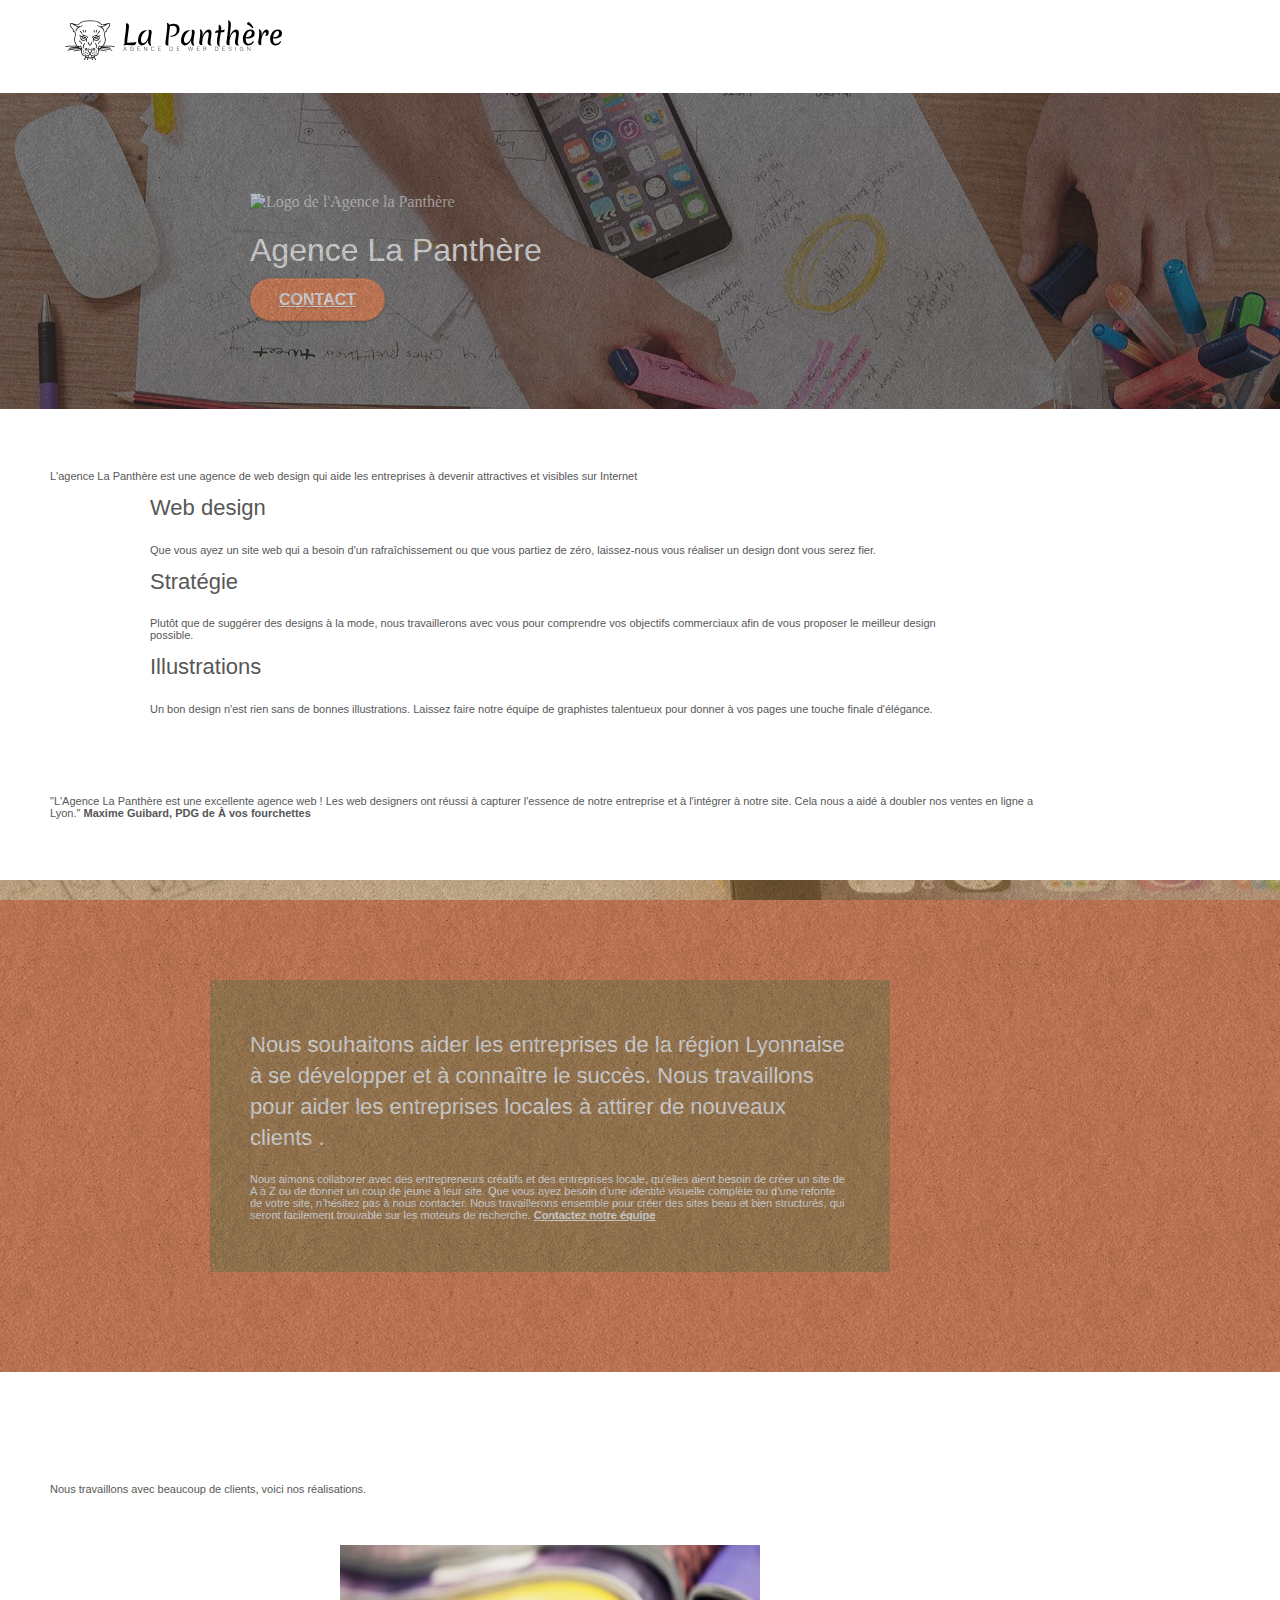
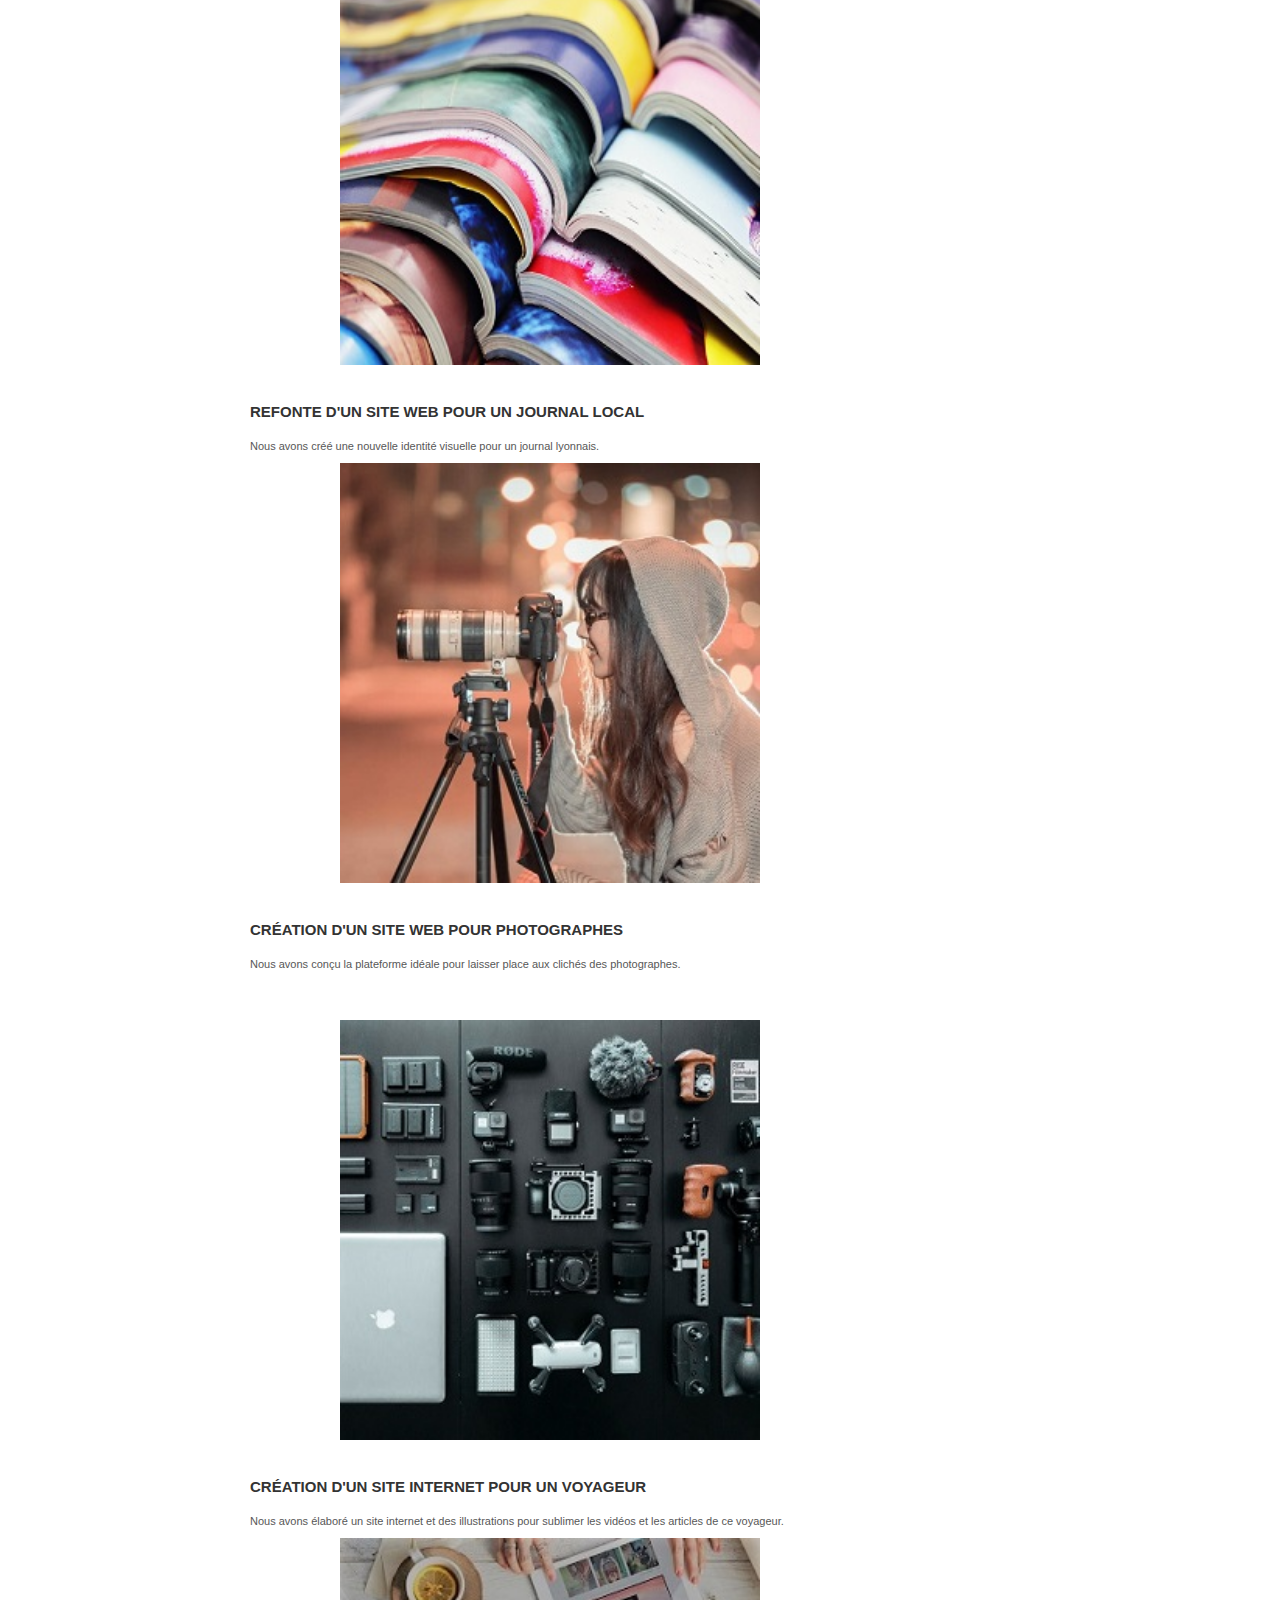
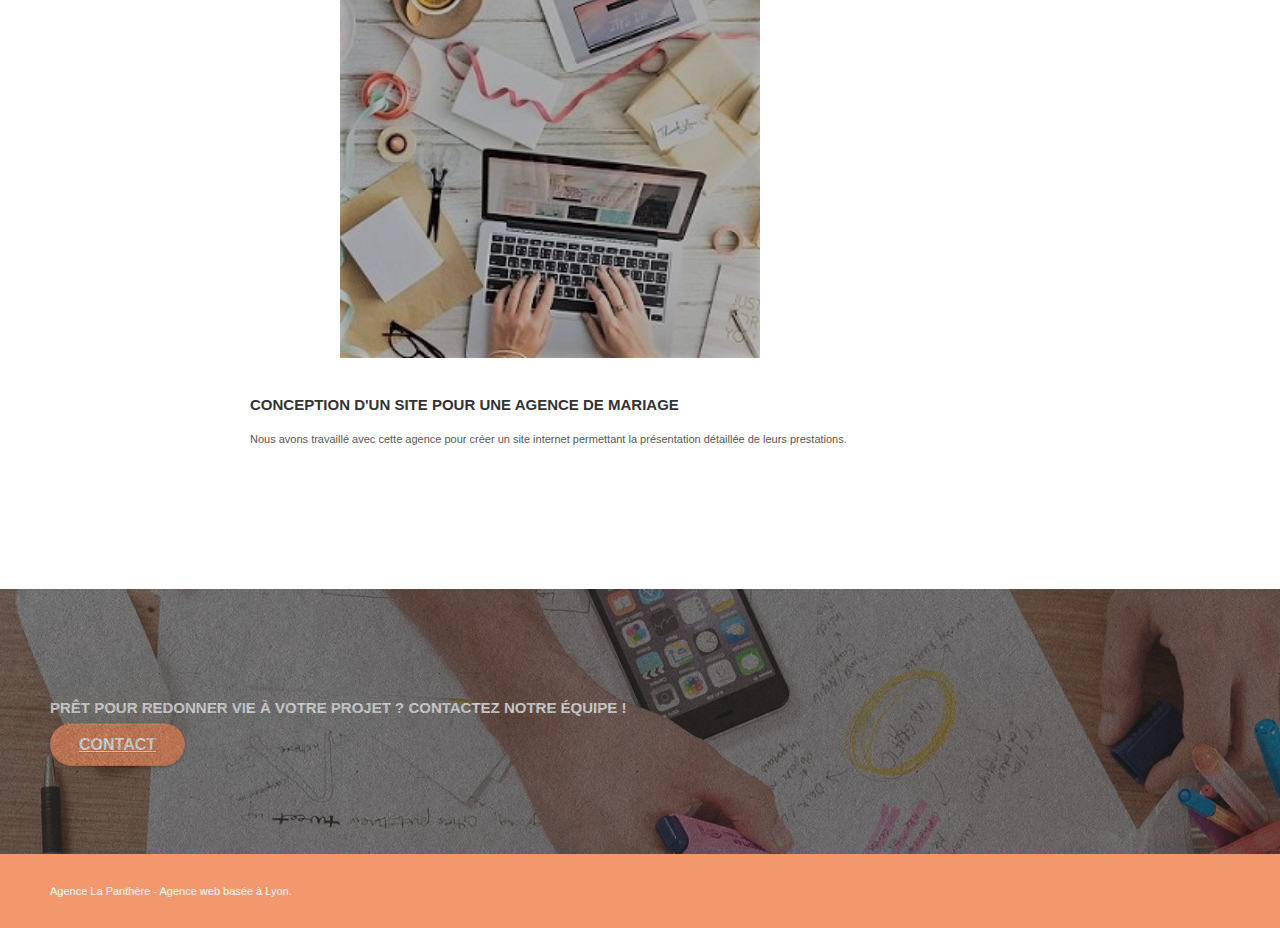
==== commit ba5fca83: "retouche des images en responsive" ====
--- a/index.html
+++ b/index.html
@@ -58,7 +58,7 @@
 				<div class="bloc bgc-dark-slate-blue bg-banniere d-bloc bg-t-edge bloc-bg-texture texture-paper b-parallax" id="bloc-1-hero">
 					<div class="container bloc-lg">
 						<div class="row tight-width-whitespace">
-							<div class="col-sm-12">
+							<div class="col-sm-12 ">
 								<img src="img/logo.png" class="center-block image-resize-mode" width="100" alt="Logo de l'Agence la Panthère" />
 								<h1 class="text-center hero-bloc-text tc-white ">
 									Agence La Panthère
@@ -141,7 +141,7 @@
 					<div class="bloc tc-white bgc-atomic-tangerine bg-presentation d-bloc bloc-bg-texture texture-paper b-parallax" id="bloc-3-what-i-do">
 						<div class="container bloc-lg">
 							<div class="row tight-width-whitespace black-background">
-								<div class="col-sm-12">
+								<div class="col-sm-12 ">
 									<h2 class="mg-md text-center tc-white">
 										Nous souhaitons aider les entreprises de la région Lyonnaise à se développer et à connaître le succès. Nous travaillons pour aider les entreprises locales à attirer de nouveaux clients .
 									</h2>
@@ -169,7 +169,7 @@
 							</div>
 							<div class="row tight-width-whitespace portfolio-row">
 								<div class="col-sm-6">
-									<a href="#" data-lightbox="img/1.jpg" data-gallery-id="gallery-1" data-caption="Refonte d'un site web pour un journal local" data-frame="snapshot-lb"><img src="./img/1.jpg"  class="img-responsive portfolio-thumb" alt="pile de magazines ouverts"/></a>
+									<a href="#" data-lightbox="img/1.jpg" data-gallery-id="gallery-1" data-caption="Refonte d'un site web pour un journal local" data-frame="snapshot-lb"><img src="./img/1.jpg"  class="img-responsive portfolio-thumb " alt="pile de magazines ouverts"/></a>
 									<h3 class="mg-md text-center">
 										Refonte d'un site web pour un journal local
 									</h3>
--- a/style.css
+++ b/style.css
@@ -137,7 +137,7 @@
 .d-bloc h5 a,
 .d-bloc h6 a,
 .d-bloc p a {
-    color: rgba(255, 255, 255, .6);
+    color: #fff;
 }
 
 .d-bloc .a-btn:hover,
@@ -154,7 +154,7 @@
 .d-bloc h5 a:hover,
 .d-bloc h6 a:hover,
 .d-bloc p a:hover {
-    color: rgba(255, 255, 255, 1);
+    color: #AA6A4C;
 }
 
 .d-bloc .navbar-toggle .icon-bar {
@@ -279,6 +279,9 @@
 .row-no-gutters {
     margin-right: 0;
     margin-left: 0;
+    display: flex;
+    flex-direction: row;
+    justify-content: space-between;
 }
 
 .row.row-no-gutters > [class^="col-"],
@@ -731,8 +734,10 @@
 }
 
 .portfolio-thumb {
-    width: 100%;
+    width: 70%;
     margin-bottom: 24px;
+    margin-left: auto;
+    margin-right: auto;
 }
 
 .portfolio-row {
@@ -767,7 +772,7 @@
 }
 
 .tc-white {
-    color: #F3976C!important;
+    color: #FFF!important;
 }
 
 .btn-atomic-tangerine {
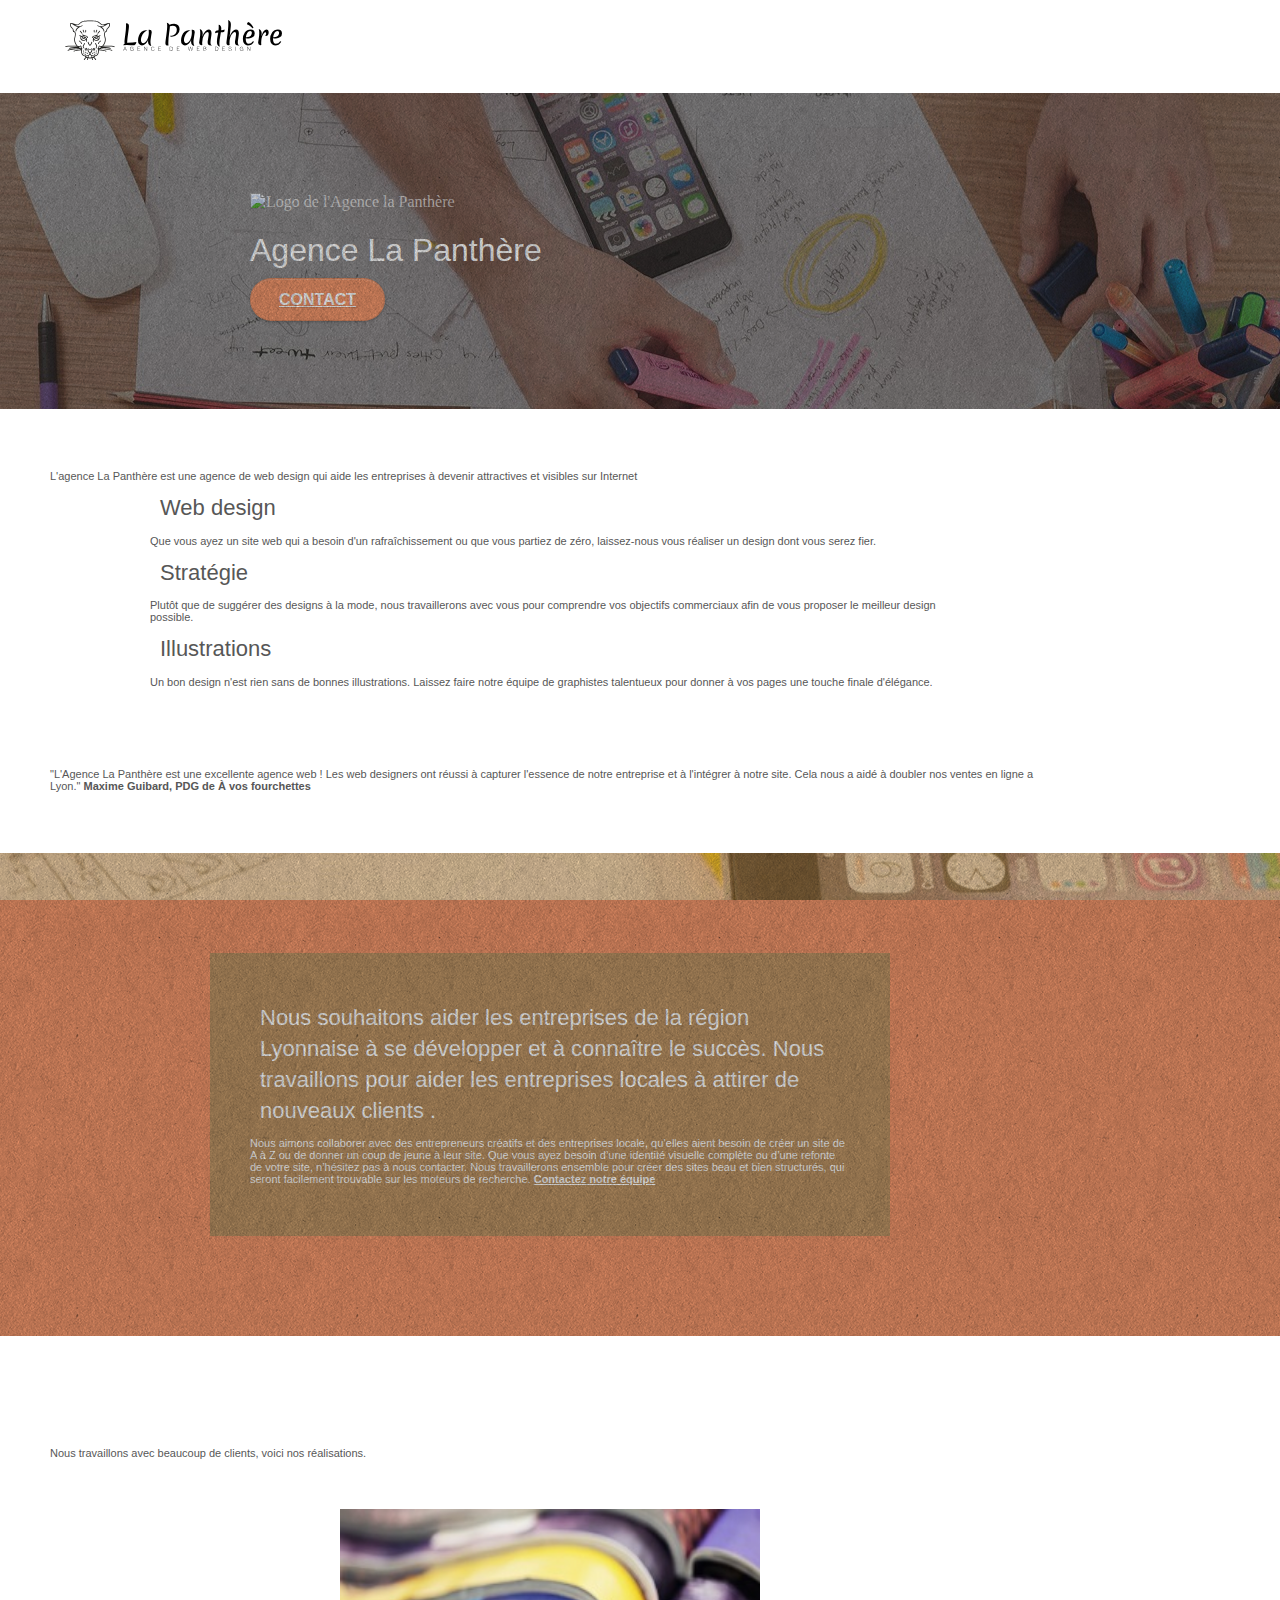
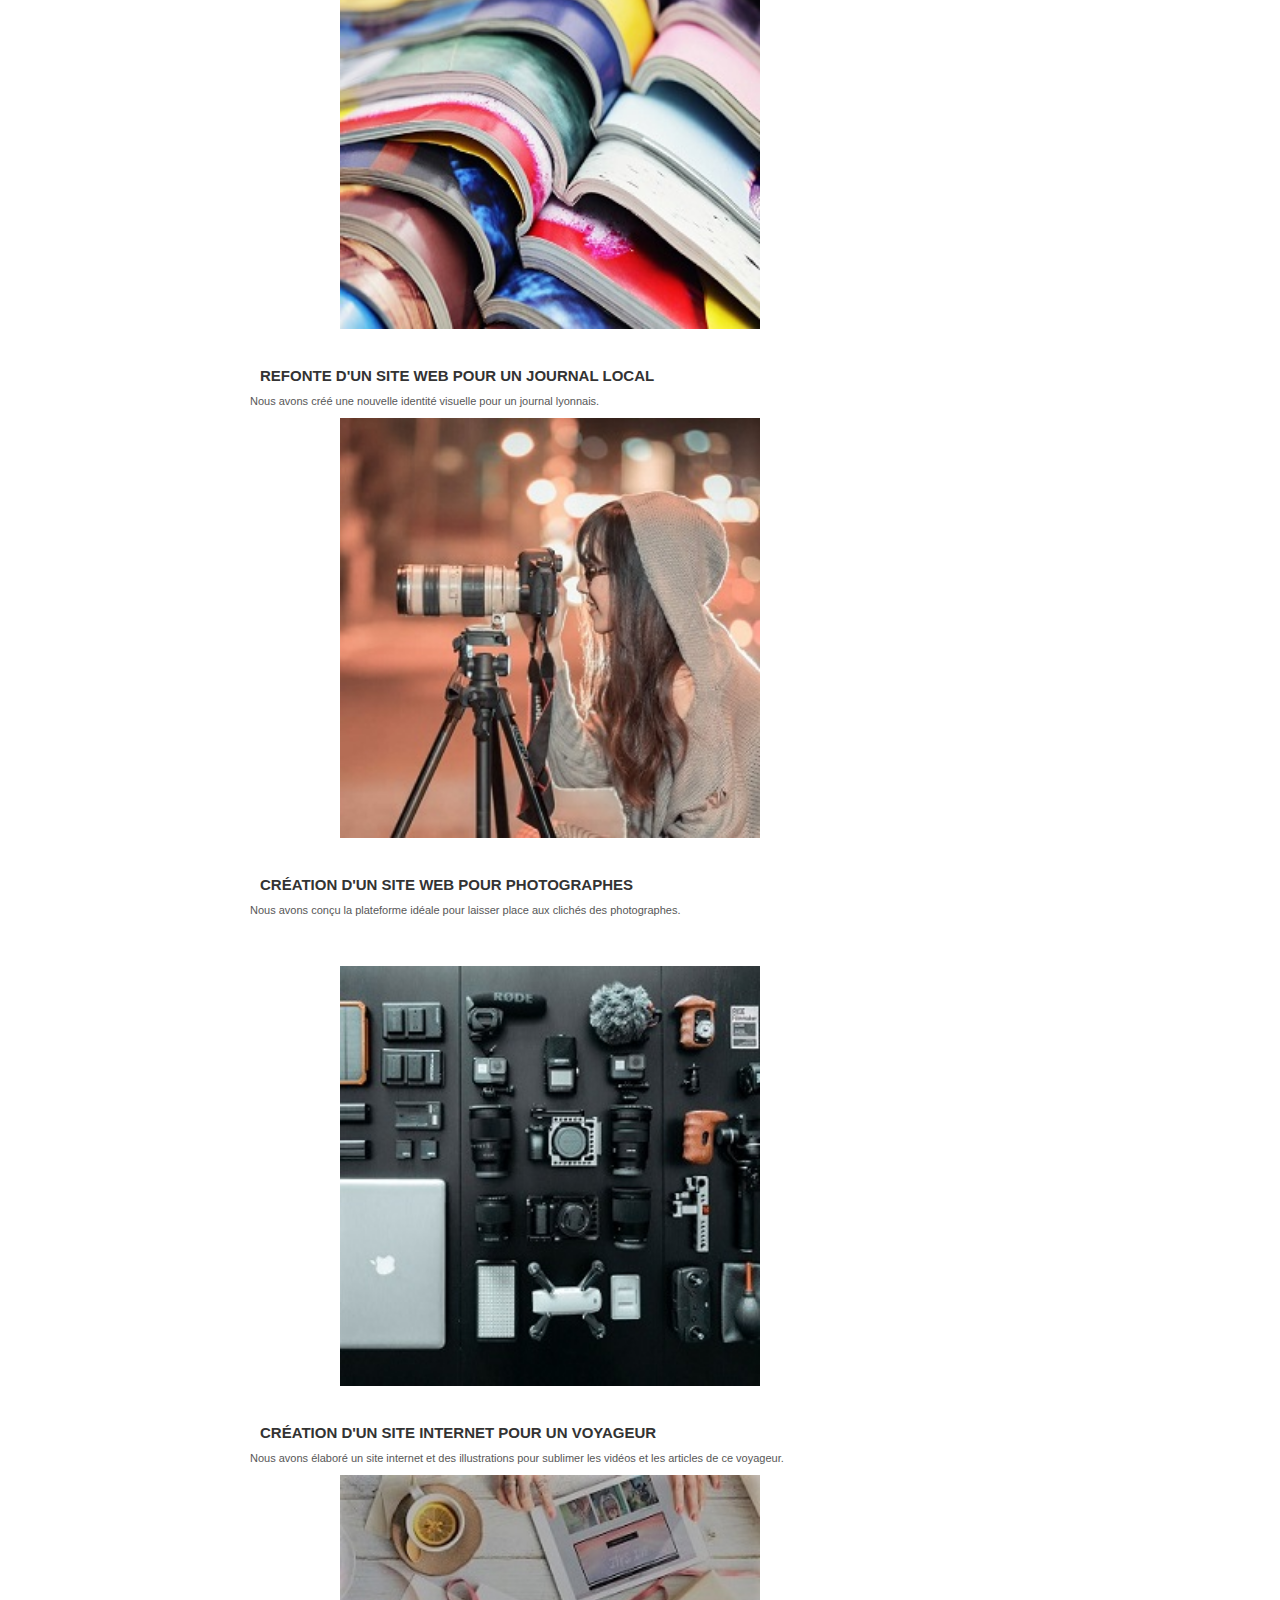
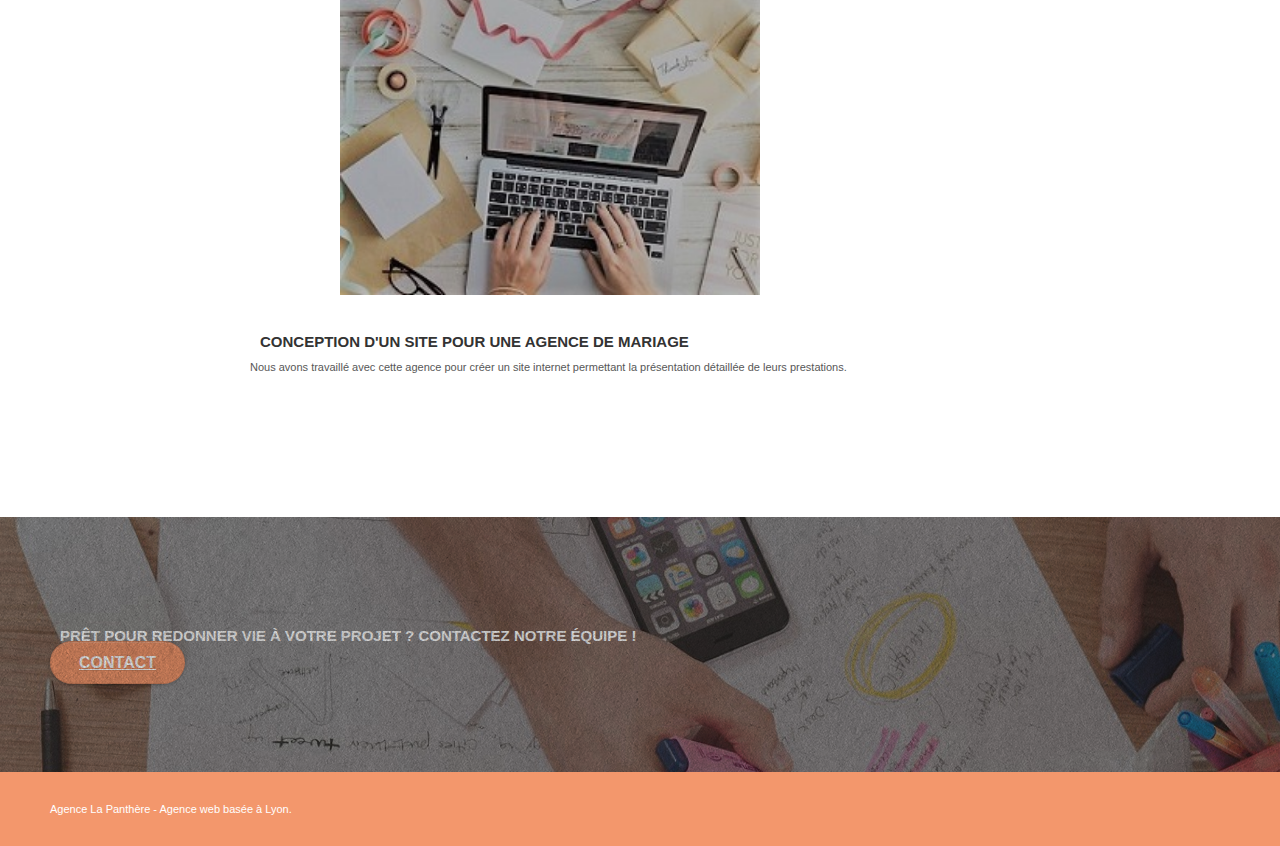
==== commit 998369cb: "ajout des descriptions" ====
--- a/index.html
+++ b/index.html
@@ -1,9 +1,11 @@
 <!doctype html>
 <html lang="fr">
 <head>
+	<title>Agence la Panthère</title>
     <meta charset="utf-8">
     <meta name="keywords" content="seo, google, site web, site internet, agence design paris, agence design, agence design,agence design,agence design,agence design,agence design,agence design,agence design,agence design">
-    <meta name="description" content="">
+    <meta name="description" content="Confiez votre site aux mains de notre équipe afin de lui redonner un style unique et une meilleure visibilté auprès de vos futurs clients">
+	<meta name="google-site-verification" content="m_g9SMGGX5mJoX2pgJ_BtyAlvITncCeVgtK4Z8CsFIE" />
     <meta name="viewport" content="width=device-width, initial-scale=1.0, viewport-fit=cover">
     <link rel="shortcut icon" type="image/png" href="favicon.jpg">
     
@@ -13,15 +15,16 @@
 	<link rel="stylesheet" type="text/css" href="./css/et-line.css">
 	
     
-	<script src="./js/jquery-2.1.0.js"></script>
-	<script src="./js/bootstrap.js"></script>
-	<script src="./js/blocs.js"></script>
-	<script src="./js/jquery.touchSwipe.js"></script>
-	<script src="./js/gmaps.js"></script>
-	<script src="./js/formHandler.js"></script>
-	<script src="./js/jqBootstrapValidation.js"></script>
-
-    <title>Agence la Panthère</title>
+	<script defer src="./js/jquery-2.1.0.js"></script>
+	<script defer src="./js/bootstrap.js"></script>
+	<script defer src="./js/blocs.js"></script>
+	<script defer src="./js/jquery.touchSwipe.js"></script>
+	<script defer src="./js/gmaps.js"></script>
+	<script defer src="./js/formHandler.js"></script>
+	<script defer src="./js/jqBootstrapValidation.js"></script>
+
+   
+	
 
     
 <!-- Analytics -->
@@ -77,7 +80,7 @@
 					<div class="container bloc-md">
 						<div class="row">
 							<div class="col-sm-12 text-center">
-								<p class="text-center">
+								<p class="text-center title-slogan">
 									L'agence La Panthère est une agence de web design qui aide les entreprises
 									à devenir attractives et visibles sur Internet
 								</p>
@@ -88,10 +91,10 @@
 								<div class="text-center">
 									<span class="et-icon-browser sm-shadow icon-dark-slate-blue icons icon-lg"></span>
 								</div>
-								<h2 class="mg-md text-center">
+								<h2 class="mg-md text-center title">
 									Web design
 								</h2>
-								<p class="text-center">
+								<p class="text-center p-size">
 									Que vous ayez un site web qui a besoin d'un rafraîchissement ou que vous partiez de zéro, laissez-nous vous réaliser un design dont vous serez fier.
 								</p>
 							</div>
@@ -99,10 +102,10 @@
 								<div class="text-center">
 									<span class="et-icon-presentation sm-shadow icon-dark-slate-blue icons icon-lg"></span>
 								</div>
-								<h2 class="mg-md text-center">
+								<h2 class="mg-md text-center title">
 									Stratégie
 								</h2>
-								<p class="text-center">
+								<p class="text-center p-size">
 									Plutôt que de suggérer des designs à la mode, nous travaillerons avec vous pour comprendre vos objectifs commerciaux afin de vous proposer le meilleur design possible.
 								</p>
 							</div>
@@ -110,17 +113,17 @@
 								<div class="text-center">
 									<span class="et-icon-edit sm-shadow icon-dark-slate-blue icons icon-lg"></span>
 								</div>
-								<h2 class="mg-md text-center">
+								<h2 class="mg-md text-center title">
 									Illustrations
 								</h2>
-								<p class="text-center">
+								<p class="text-center p-size">
 									Un bon design n'est rien sans de bonnes illustrations. Laissez faire notre équipe de graphistes talentueux pour donner à vos pages une touche finale d'élégance.
 								</p>
 							</div>
 						</div>
 						<div class="row voffset-lg voffset">
 							<div class="col-xs-12 col-md-8 col-md-offset-2 text-center">
-								<p class="text-center">
+								<p class="text-center slogan">
 									"L'Agence La Panthère est une excellente agence web ! 
 									Les web designers ont réussi à capturer l'essence de notre entreprise
 									et à l'intégrer à notre site.
@@ -145,7 +148,7 @@
 									<h2 class="mg-md text-center tc-white">
 										Nous souhaitons aider les entreprises de la région Lyonnaise à se développer et à connaître le succès. Nous travaillons pour aider les entreprises locales à attirer de nouveaux clients .
 									</h2>
-									<p class="text-center white">
+									<p class="text-center white p-size">
 										Nous aimons collaborer avec des entrepreneurs créatifs et des entreprises locale, qu’elles aient besoin de créer un site de A à Z ou de donner un coup de jeune à leur site. Que vous ayez besoin d’une identité visuelle complète ou d’une refonte de votre site, n’hésitez pas à nous contacter. Nous travaillerons ensemble pour créer des sites beau et bien structurés, qui seront facilement trouvable sur les moteurs de recherche. <a class="ltc-white bold-link" href="contact.html">Contactez notre équipe</a>
 									</p>
 								</div>
@@ -162,7 +165,7 @@
 						<div class="container bloc-lg">
 							<div class="row">
 								<div class="col-sm-12 text-center">
-									<p class="text-center">
+									<p class="text-center title-slogan">
 										Nous travaillons avec beaucoup de clients, voici nos réalisations.
 									</p>
 								</div>
@@ -173,7 +176,7 @@
 									<h3 class="mg-md text-center">
 										Refonte d'un site web pour un journal local
 									</h3>
-									<p class="text-center">
+									<p class="text-center p-size">
 										Nous avons créé une nouvelle identité visuelle pour un journal lyonnais.
 									</p>
 								</div>
@@ -182,7 +185,7 @@
 									<h3 class="mg-md text-center">
 										Création d'un site web pour photographes
 									</h3>
-									<p class="text-center">
+									<p class="text-center p-size">
 										Nous avons conçu la plateforme idéale pour laisser place aux clichés des photographes.
 									</p>
 								</div>
@@ -193,7 +196,7 @@
 									<h3 class="mg-md text-center">
 										Création d'un site internet pour un voyageur
 									</h3>
-									<p class="text-center">
+									<p class="text-center p-size">
 										Nous avons élaboré un site internet et des illustrations pour sublimer les vidéos et les articles de ce voyageur.
 									</p>
 								</div>
@@ -202,7 +205,7 @@
 									<h3 class="mg-md text-center">
 										Conception d'un site pour une agence de mariage
 									</h3>
-									<p class="text-center">
+									<p class="text-center p-size">
 										Nous avons travaillé avec cette agence pour créer un site internet permettant la présentation détaillée de leurs prestations.
 									</p>
 								</div>
--- a/style.css
+++ b/style.css
@@ -430,8 +430,7 @@
 }
 
 .mg-md {
-    margin-top: 10px;
-    margin-bottom: 20px;
+    margin: 10px;
 }
 
 .mg-lg {
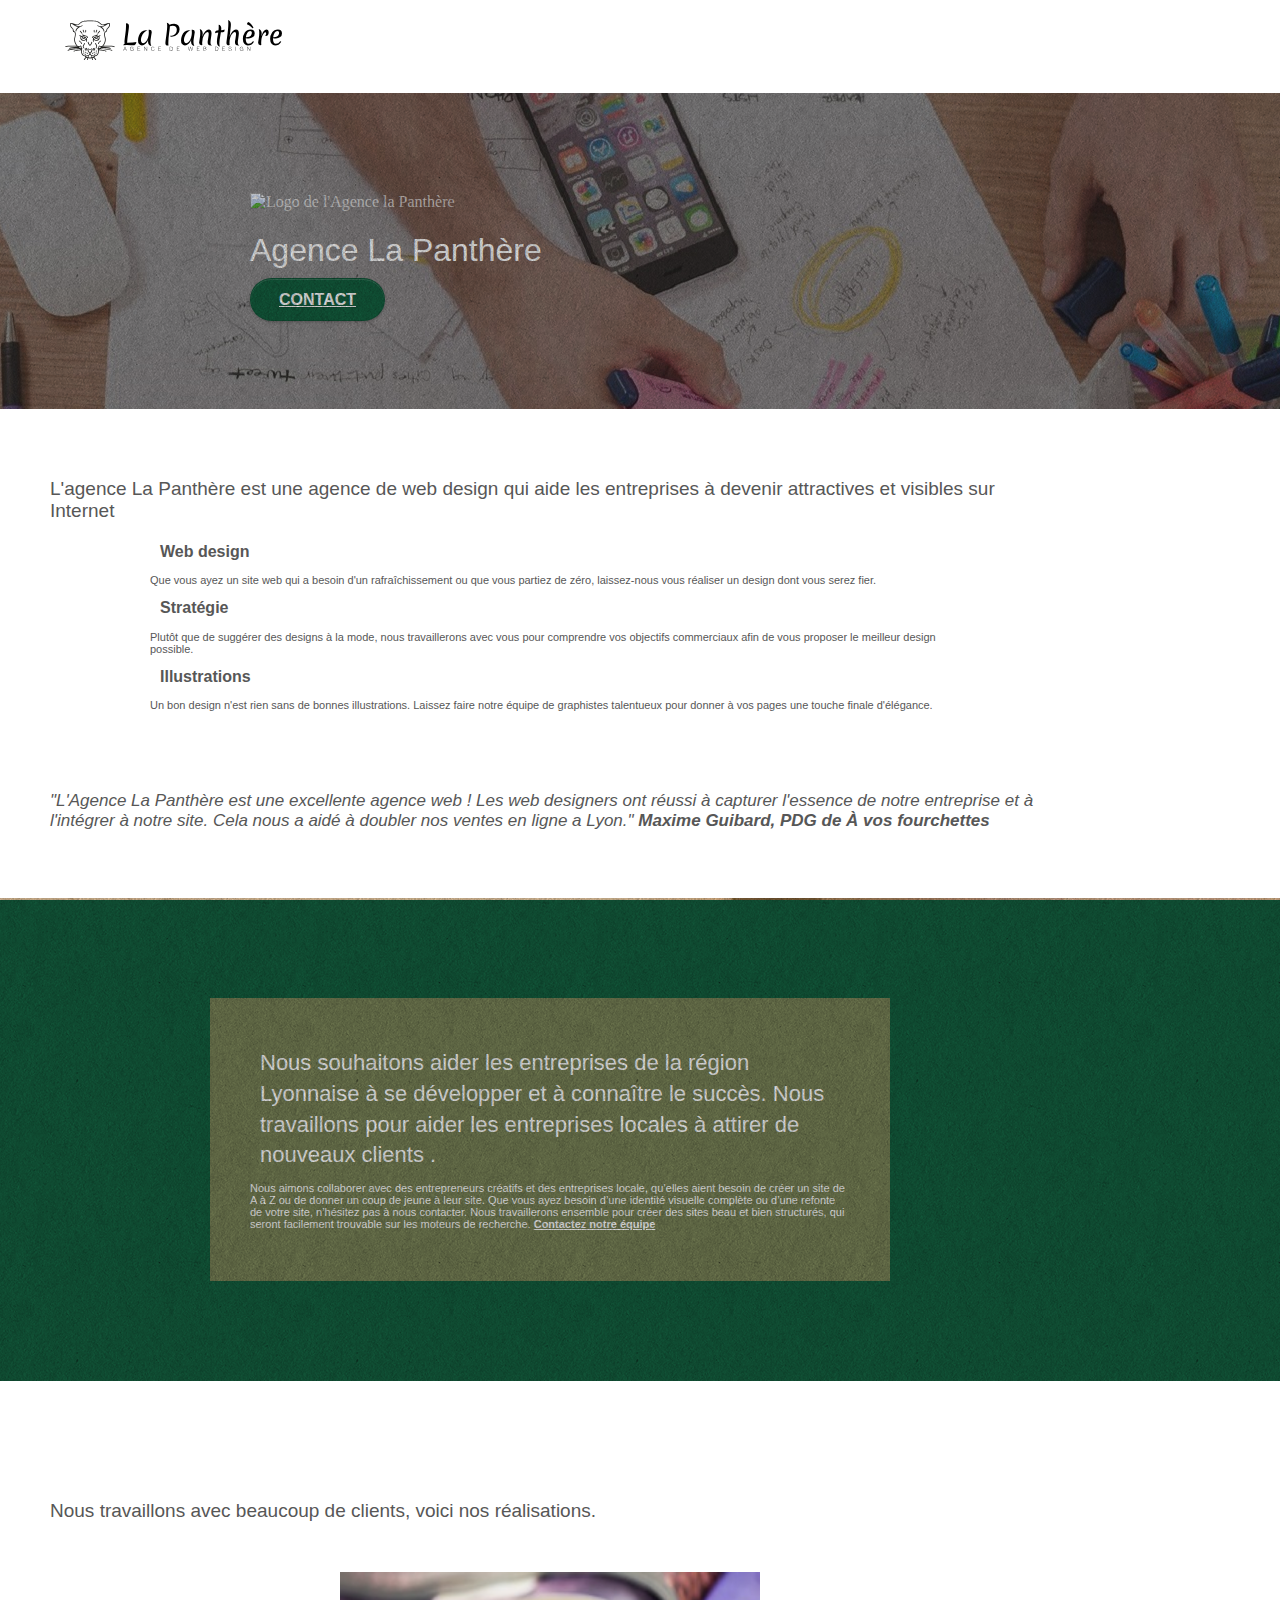
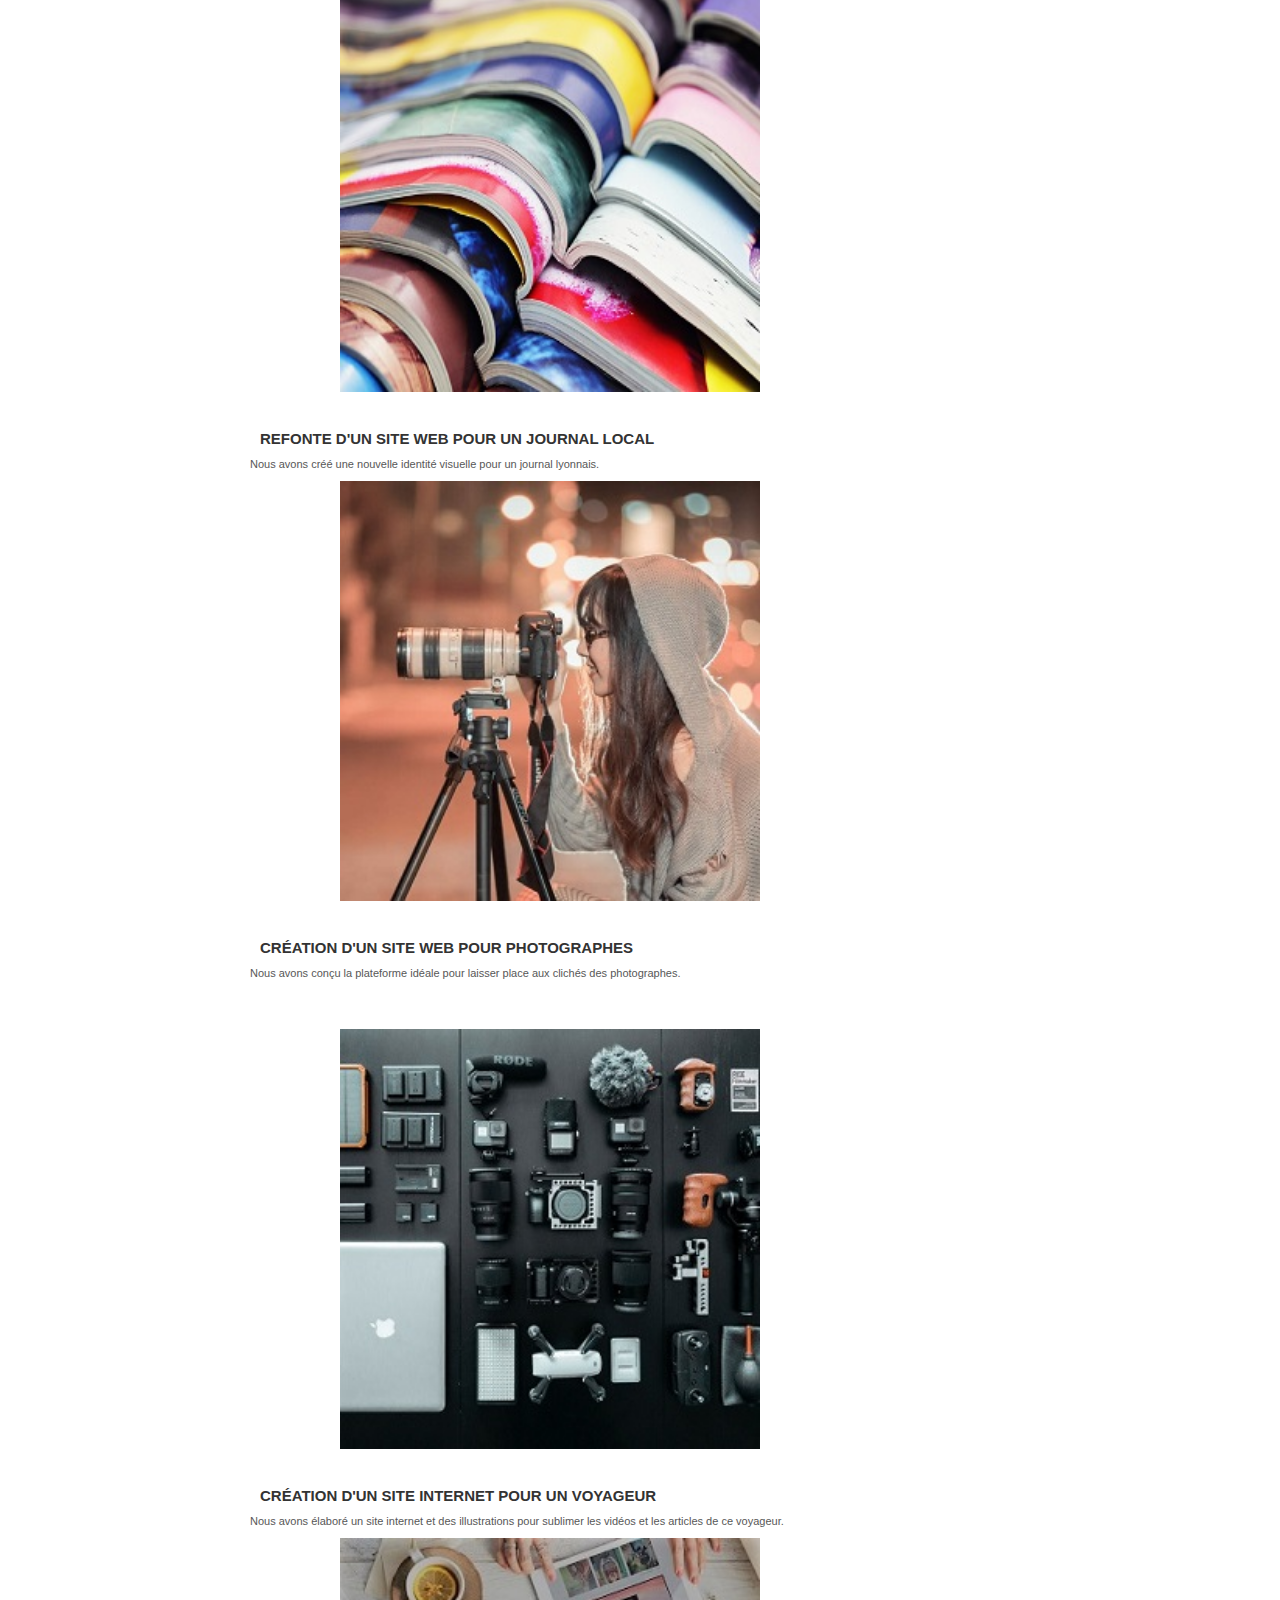
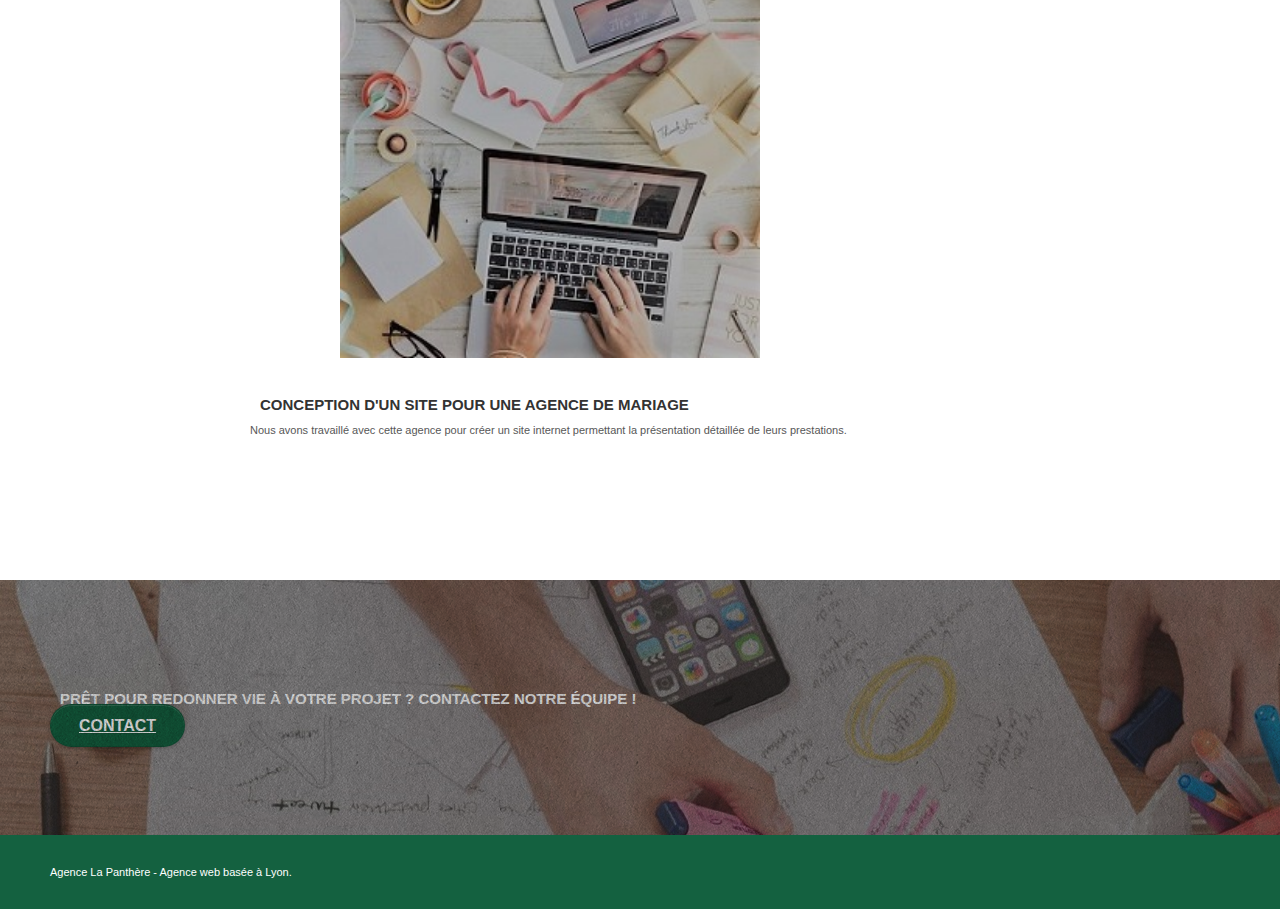
==== commit 6430264a: "modif couleurs" ====
--- a/index.html
+++ b/index.html
@@ -10,7 +10,7 @@
     <link rel="shortcut icon" type="image/png" href="favicon.jpg">
     
 	<link rel="stylesheet" type="text/css" href="./css/bootstrap.css">
-	<link rel="stylesheet" type="text/css" href="style.css">
+	<link rel="stylesheet" type="text/css" href="./style.css">
 	<link rel="stylesheet" type="text/css" href="./css/font-awesome.css">
 	<link rel="stylesheet" type="text/css" href="./css/et-line.css">
 	
@@ -67,7 +67,7 @@
 									Agence La Panthère
 								</h1>
 								<div class="text-center">
-									<a href="page2.html" class="btn btn-lg btn-clean btn-rd cta-hero btn-atomic-tangerine" id="cta-hero">Contact</a>
+									<a href="contact.html" class="btn btn-lg btn-clean btn-rd cta-hero btn-atomic-tangerine" id="cta-hero">Contact</a>
 								</div>
 							</div>
 						</div>
@@ -201,7 +201,7 @@
 									</p>
 								</div>
 								<div class="col-sm-6">
-									<a href="#" data-lightbox="" data-gallery-id="gallery-1" data-caption="Conception d'un site pour une agence de mariage" data-frame="snapshot-lb"><img src="./img/SodaPDF-converted-4.jpg" class="img-responsive portfolio-thumb" alt="table de recherche pour l'organisation d'un mariage avec ordinateur, tablette et échantillons de style" /></a>
+									<a href="#" data-lightbox="./img/SodaPDF-converted-4.jpg" data-gallery-id="gallery-1" data-caption="Conception d'un site pour une agence de mariage" data-frame="snapshot-lb"><img src="./img/SodaPDF-converted-4.jpg" class="img-responsive portfolio-thumb" alt="table de recherche pour l'organisation d'un mariage avec ordinateur, tablette et échantillons de style" /></a>
 									<h3 class="mg-md text-center">
 										Conception d'un site pour une agence de mariage
 									</h3>
--- a/style.css
+++ b/style.css
@@ -8,7 +8,6 @@
 }
 .wrapper {
     margin: auto;
-    padding: auto;
     max-width: 1280px;
 }
 a,
@@ -154,7 +153,7 @@
 .d-bloc h5 a:hover,
 .d-bloc h6 a:hover,
 .d-bloc p a:hover {
-    color: #AA6A4C;
+    color: #ABD9C7;
 }
 
 .d-bloc .navbar-toggle .icon-bar {
@@ -433,6 +432,24 @@
     margin: 10px;
 }
 
+.title {
+    font-size: 16px;
+    font-weight: 600;
+}
+
+.p-size {
+    font-size: 11px;
+}
+.title-slogan {
+    font-size: 19px;
+    width: auto;
+}
+
+.slogan {
+    font-style: italic;
+    font-size: 17px;
+    margin-top: 40px;
+}
 .mg-lg {
     margin-top: 10px;
     margin-bottom: 40px;
@@ -532,7 +549,7 @@
 a[data-lightbox]:hover::before {
     content: "+";
     font-family: "HelveticaNeue-Light", "Helvetica Neue Light", "Helvetica Neue", Helvetica, Arial;
-    font-size: 32px;
+    font-size: 34px;
     width: 50px;
     height: 50px;
     margin-left: -25px;
@@ -767,7 +784,8 @@
 }
 
 .bgc-atomic-tangerine {
-    background-color: #F3976C;
+    /* background-color: #F3976C; */
+    background-color: #146140;
 }
 
 .tc-white {
@@ -775,12 +793,13 @@
 }
 
 .btn-atomic-tangerine {
-    background: #F3976C;
+    /* background: #F3976C; */
+    background: #146140;
     color: #FFFFFF!important;
 }
 
 .btn-atomic-tangerine:hover {
-    background: #c27956!important;
+    background: #23A96F!important;
     color: #FFFFFF!important;
 }
 
@@ -793,11 +812,12 @@
 }
 
 .ltc-atomic-tangerine {
-    color: #F3976C!important;
+    /* color: #F3976C!important; */
+    color: #146140!important;
 }
 
 .ltc-atomic-tangerine:hover {
-    color: #c27956!important;
+    color: #23A96F!important;
 }
 
 .icon-dark-slate-blue {
@@ -844,13 +864,13 @@
     }
 }
 
-@media only screen and (min-device-width: 768px) and (max-device-width: 1024px) and (orientation: landscape) {
+@media only screen and (min-width: 768px) and (max-width: 1024px) and (orientation: landscape) {
     .b-parallax {
         background-attachment: scroll;
     }
 }
 
-@media only screen and (min-device-width: 1024px) and (max-device-width: 1366px) and (-webkit-min-device-pixel-ratio: 1.5) {
+@media only screen and (min-width: 1024px) and (max-width: 1366px) and (-webkit-min-device-pixel-ratio: 1.5) {
     .b-parallax {
         background-attachment: scroll;
     }
@@ -869,8 +889,8 @@
         position: relative;
     }
     .bloc {
-        padding-left: constant(safe-area-inset-left);
-        padding-right: constant(safe-area-inset-right);
+        padding-left: 1.4rem;
+        padding-right: 1em;
     }
     .bloc-group,
     .bloc-group .bloc {
@@ -880,8 +900,8 @@
     .bloc-fill-screen .fill-bloc-top-edge,
     .bloc-fill-screen .fill-bloc-bottom-edge {
         padding: 0 20px;
-        padding-left: constant(safe-area-inset-left);
-        padding-right: constant(safe-area-inset-right);
+        padding-left:  1.4rem;
+        padding-right: 1em;
     }
 }
 
